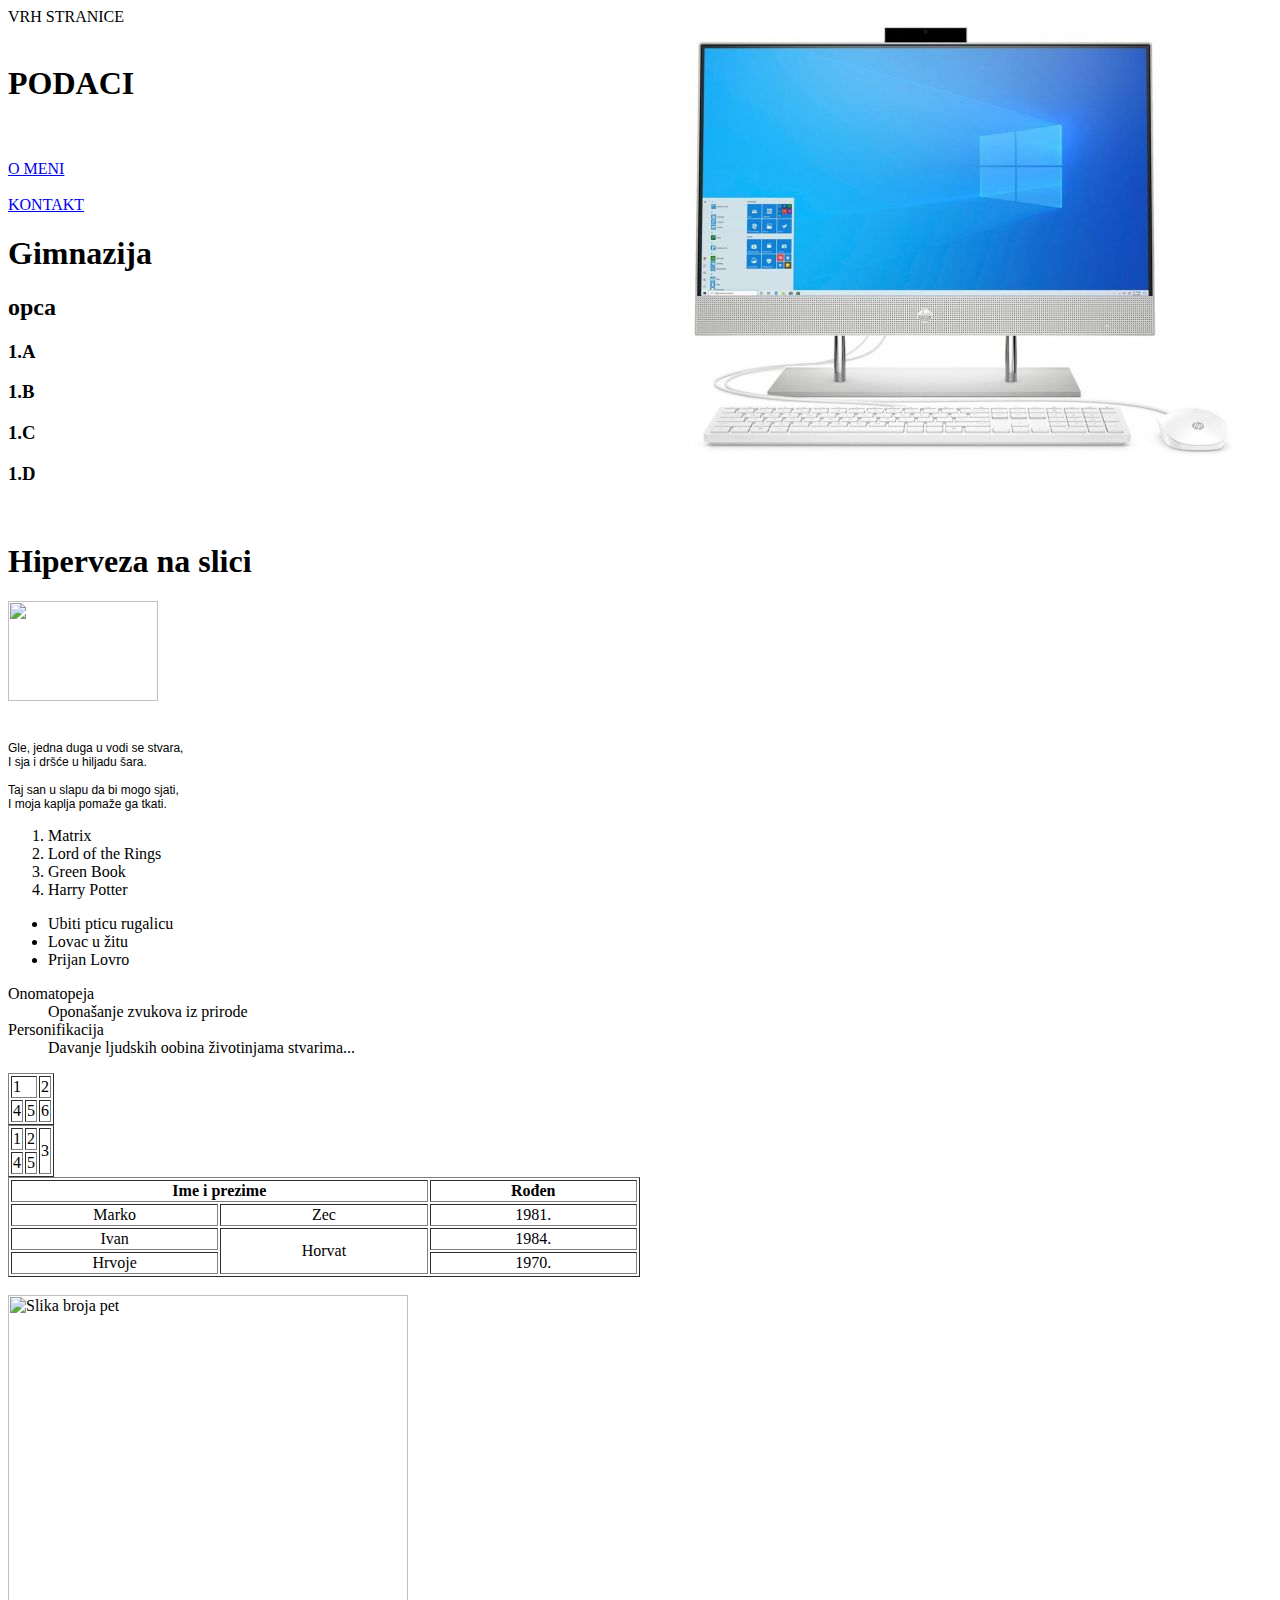
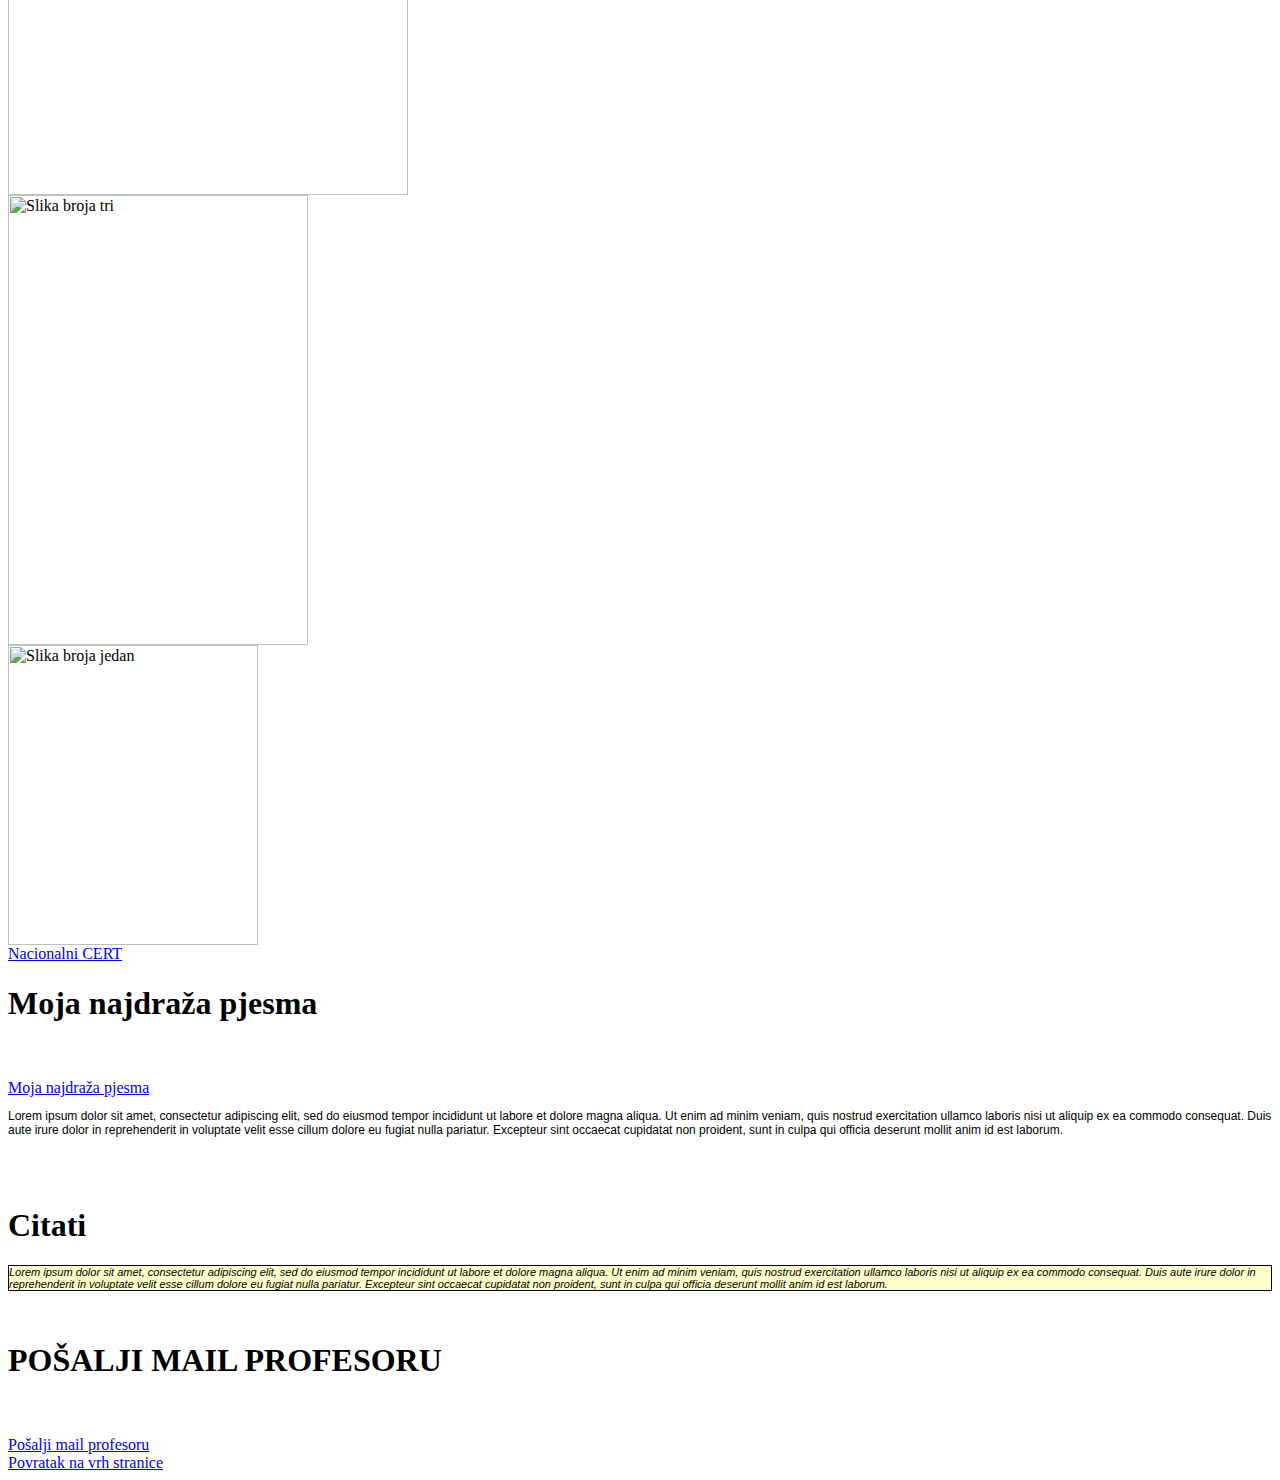
==== index.html @ 9fe45140 "Update index.html" ====
<html>
	<head>
		<title>Moja stranica</title>
		<meta charset="UTF-8">
		<!--ovo mi služi za povezivanje html i css datoteke-->
		<link rel="stylesheet" type="text/css" href="moj_stil.css">
	</head>
	<head>
        	<title>Moja stranica</title>
    	</head>
   	<body>
		<a name="vrh">VRH STRANICE</a>
	<br></br>
		<h1>PODACI</h1>
	<br></br>
        	<a href="o_meni.html">O MENI</a>
        <br></br>
        	<a href="kontakt.html">KONTAKT</a>
	</body>
		<h1>Gimnazija</h1>
		<h2>opca</h2>
		<h3>1.A</h3>
		<h3>1.B</h3>
		<h3>1.C</h3>
		<h3>1.D</h3>
		<br>
	<h1>Hiperveza na slici</h1>
		<a href="https://gimnazija-cakovec.hr/">
			<img src="https://gimnazija-cakovec.hr/wp-content/uploads/2020/02/logo.png" width="150" height="100"/>
		</a>
		<p>
			<br>
			<br>Gle, jedna duga u vodi se stvara,
			<br>I sja i dršće u hiljadu šara.
			<br>
			<br>Taj san u slapu da bi mogo sjati,
			<br>I moja kaplja pomaže ga tkati.
		</p>
			<ol>
				<li>Matrix</li>
				<li>Lord of the Rings</li>
				<li>Green Book</li>
				<li>Harry Potter</li>
			</ol>
			<ul>
				<li>Ubiti pticu rugalicu</li>
				<li>Lovac u žitu</li>
				<li>Prijan Lovro</li>
			</ul>
			<dl>
				<dt>Onomatopeja</dt><dd>Oponašanje zvukova iz prirode</dd>
				<dt>Personifikacija</dt><dd>Davanje ljudskih oobina životinjama stvarima...</dd>
			</dl>
		<table>
		<table border="1">
			<tr>
				<td colspan="2">1</td>
				<td>2</td> 
			</tr>
			<tr>
				<td>4</td> 
				<td>5</td>
				<td>6</td>
			</tr>
		</table>
			
		<table>
		<table border="1">
			<tr>
				<td>1</td>
				<td>2</td> 
				<td rowspan="2">3</td>
			</tr>
			<tr>
				<td>4</td> 
				<td>5</td>
			</tr>
		</table>

		<table>
		<table border="1" width=50%>
				<th colspan="2">Ime i prezime</th>
				<th>Rođen</th>
			<tr align=center cellpadding=10 cellspacing=0>
				<td>Marko</td> 
				<td>Zec</td>
				<td>1981.</td>
			<tr align=center cellpadding=10 cellspacing=0>
				<td>Ivan</td> 
				<td rowspan="2">Horvat</td>
				<td>1984.</td>
			</tr>
			<tr align=center cellpadding=10 cellspacing=0>
				<td>Hrvoje</td> 
				<td>1970.</td>
			</tr>
		</table>

		<br>
			<img src="https://encrypted-tbn0.gstatic.com/images?q=tbn:ANd9GcSySlzwOxs_8t0ZyiLxvjnV-CMBKcb5QRbI0Q&s" width="400" height="500" alt="Slika broja pet"/>
		<br>
			<img src="https://encrypted-tbn0.gstatic.com/images?q=tbn:ANd9GcS_iQX4Xn20lga_gqjZLbV7AwaY52GRax3NhA&s" width="300" height="450" alt="Slika broja tri"/>
		<br>
			<img src="https://encrypted-tbn0.gstatic.com/images?q=tbn:ANd9GcTAEitP4KvHPOTdL0vaPXRX_7hCu4NVQDeT2A&s" width="250" height="300" alt="Slika broja jedan"/>
		<br>
			<a href="https://www.cert.hr/">Nacionalni CERT</a>
		<br>
			<h1>Moja najdraža pjesma</h1>
			<br></br>
			<a href="https://www.youtube.com/watch?v=Eop-C4aEYz0&pp=ygUJa2FyYW5maWxp">Moja najdraža pjesma</a>
		<br>
		<p>
			Lorem ipsum dolor sit amet, consectetur adipiscing elit, sed do eiusmod tempor incididunt ut labore et dolore magna aliqua. 
			Ut enim ad minim veniam, quis nostrud exercitation ullamco laboris nisi ut aliquip ex ea commodo consequat. 
			Duis aute irure dolor in reprehenderit in voluptate velit esse cillum dolore eu fugiat nulla pariatur. 
			Excepteur sint occaecat cupidatat non proident, sunt in culpa qui officia deserunt mollit anim id est laborum.
		</p>
			<br></br>
		<h1>Citati</h1>
		<p class="citat">
			Lorem ipsum dolor sit amet, consectetur adipiscing elit, sed do eiusmod tempor incididunt ut labore et dolore magna aliqua. 
			Ut enim ad minim veniam, quis nostrud exercitation ullamco laboris nisi ut aliquip ex ea commodo consequat. 
			Duis aute irure dolor in reprehenderit in voluptate velit esse cillum dolore eu fugiat nulla pariatur. 
			Excepteur sint occaecat cupidatat non proident, sunt in culpa qui officia deserunt mollit anim id est laborum.
		</p>	
		<br>
			<h1>POŠALJI MAIL PROFESORU</h1>
			<br></br>
			<a href="mailto:miljenko.blazeka@gmail.com">Pošalji mail profesoru</a>
		<br>
			<a href="#vrh">Povratak na vrh stranice</a>
	</body>
</html>
---- moj_stil.css ----
body
{
    background-image: url("racunalo.jpg");
    /*ovo mi služi za poravnanje slike gore-desno i da se ne ponavlja*/
    background-position-y: top;
    background-position-x: right;
    background-repeat: no-repeat;
    /*background-color ovo mi služi za promjenu boje pozadine*/
}
p
{ 
    font-family:Verdana,Helvetica,sans-serif;
    font-size: 12px;
}
p.citat
{
    font-style: italic;
    font-size: 11px;
    border: 1px solid #000;
    background-color: #ffffcc;
}
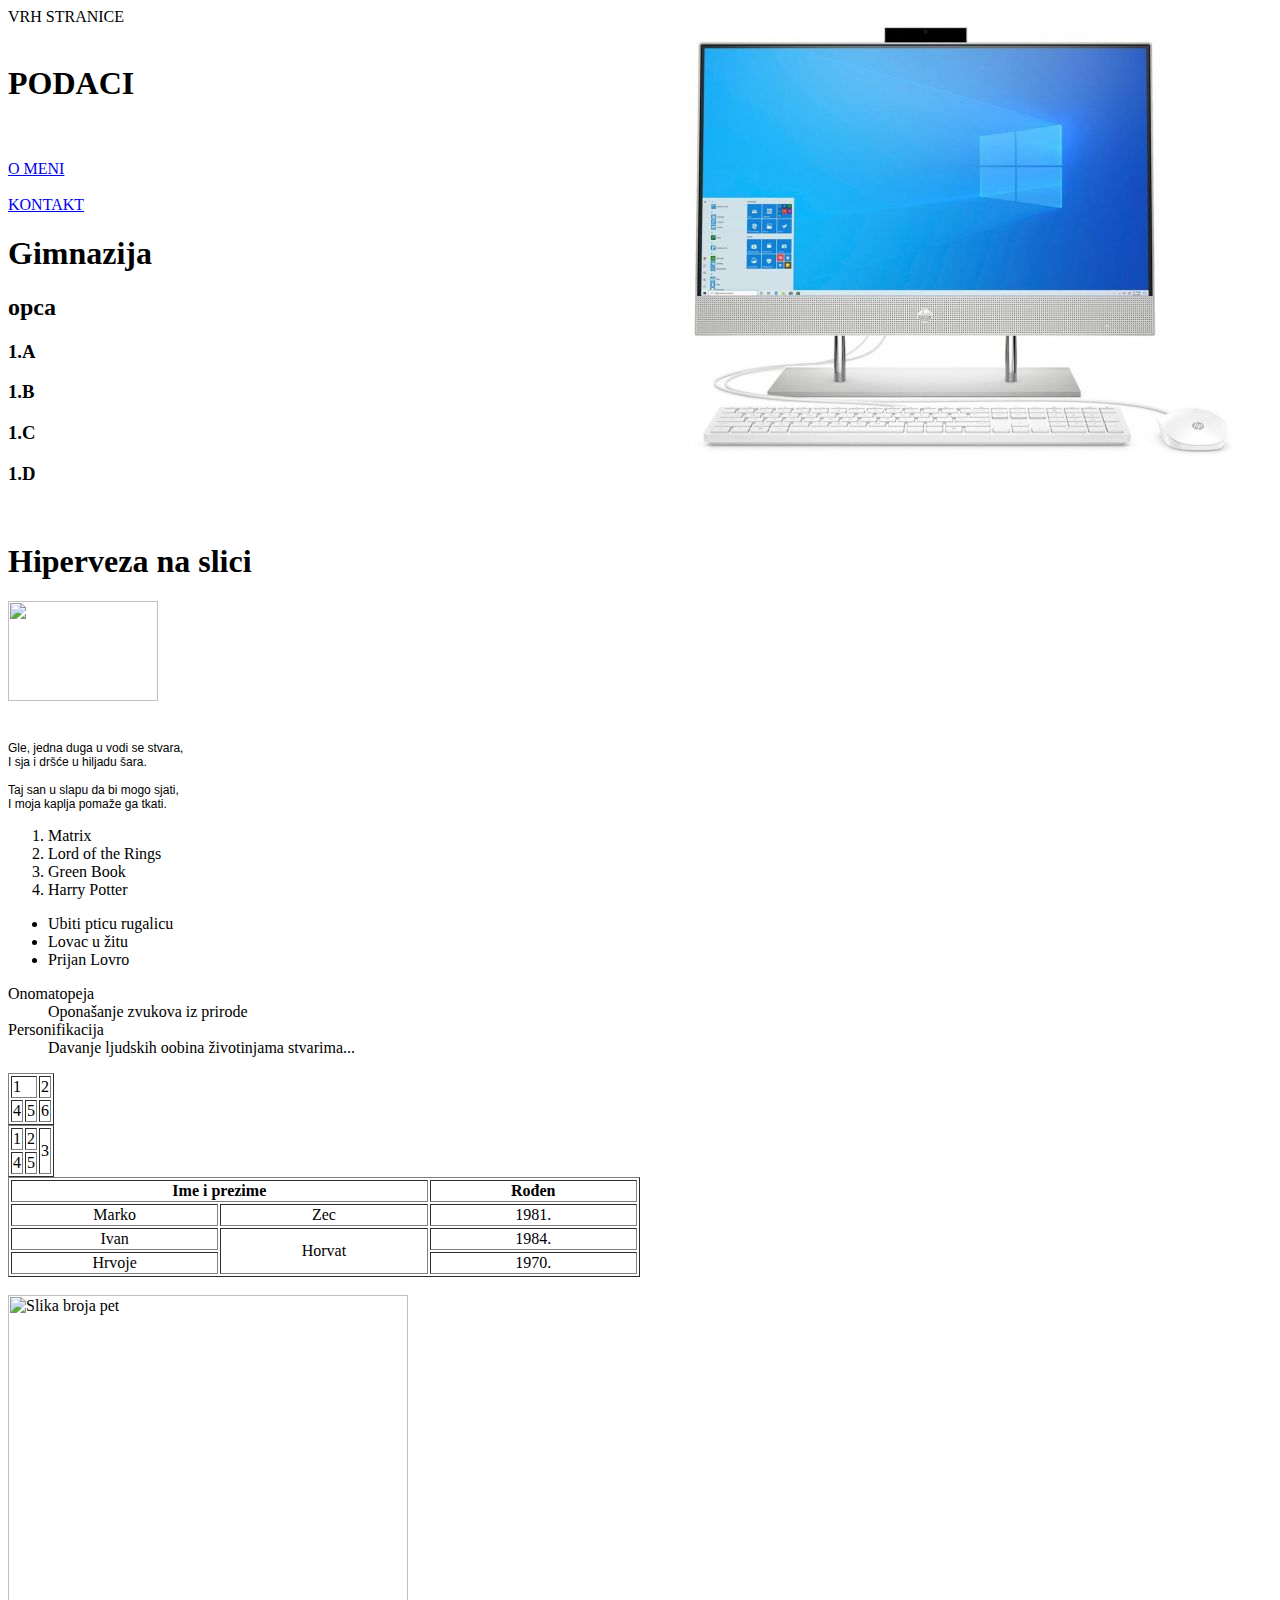
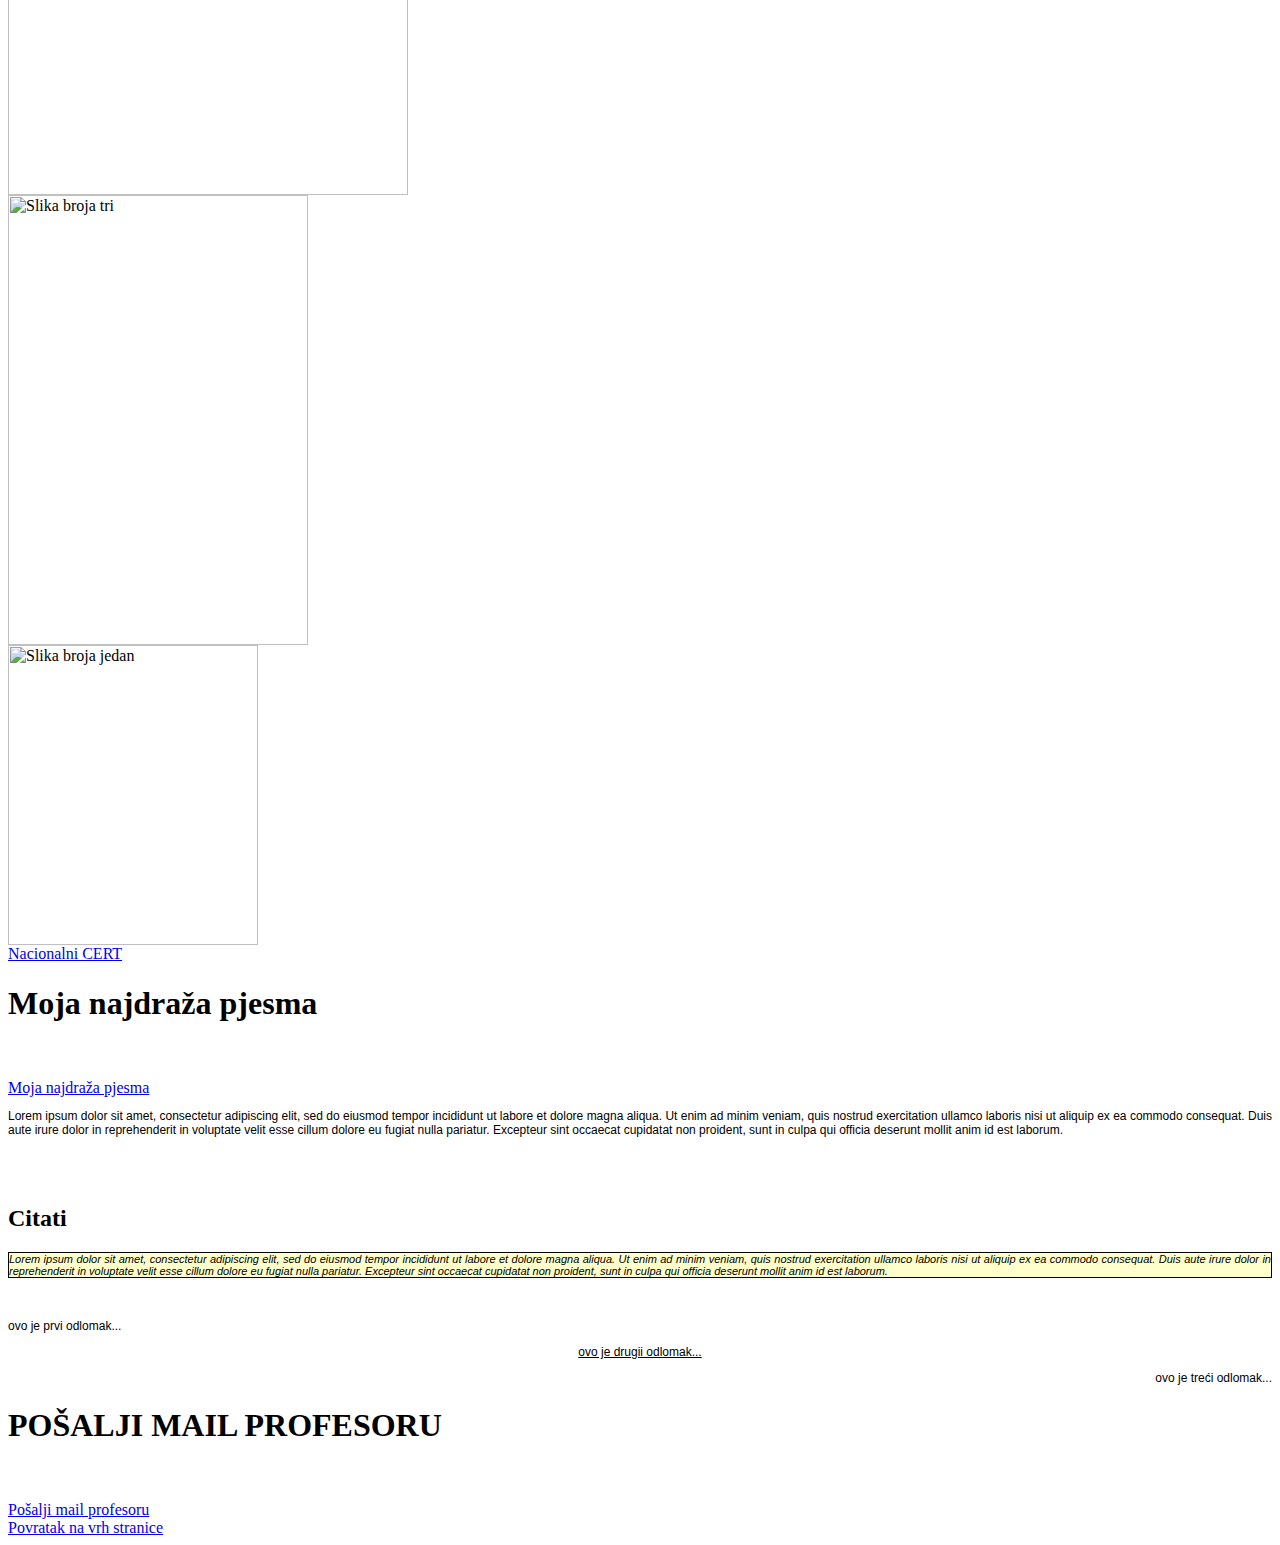
==== commit a5229206: "Update index.html" ====
--- a/index.html
+++ b/index.html
@@ -108,7 +108,7 @@
 			<h1>Moja najdraža pjesma</h1>
 			<br></br>
 			<a href="https://www.youtube.com/watch?v=Eop-C4aEYz0&pp=ygUJa2FyYW5maWxp">Moja najdraža pjesma</a>
-		<br>
+		<br>	
 		<p>
 			Lorem ipsum dolor sit amet, consectetur adipiscing elit, sed do eiusmod tempor incididunt ut labore et dolore magna aliqua. 
 			Ut enim ad minim veniam, quis nostrud exercitation ullamco laboris nisi ut aliquip ex ea commodo consequat. 
@@ -116,7 +116,7 @@
 			Excepteur sint occaecat cupidatat non proident, sunt in culpa qui officia deserunt mollit anim id est laborum.
 		</p>
 			<br></br>
-		<h1>Citati</h1>
+		<h2>Citati</h2>
 		<p class="citat">
 			Lorem ipsum dolor sit amet, consectetur adipiscing elit, sed do eiusmod tempor incididunt ut labore et dolore magna aliqua. 
 			Ut enim ad minim veniam, quis nostrud exercitation ullamco laboris nisi ut aliquip ex ea commodo consequat. 
@@ -124,6 +124,16 @@
 			Excepteur sint occaecat cupidatat non proident, sunt in culpa qui officia deserunt mollit anim id est laborum.
 		</p>	
 		<br>
+		<p>
+			ovo je prvi odlomak...
+		</p>
+		<p class="drugi">
+			ovo je drugii odlomak...
+		</p>
+		<p class="treci">
+			ovo je treći odlomak...
+		</p>
+			
 			<h1>POŠALJI MAIL PROFESORU</h1>
 			<br></br>
 			<a href="mailto:miljenko.blazeka@gmail.com">Pošalji mail profesoru</a>
--- a/moj_stil.css
+++ b/moj_stil.css
@@ -6,6 +6,7 @@
     background-position-x: right;
     background-repeat: no-repeat;
     /*background-color ovo mi služi za promjenu boje pozadine*/
+    text-align: justify;
 }
 p
 { 
@@ -19,3 +20,13 @@
     border: 1px solid #000;
     background-color: #ffffcc;
 }
+p.drugi
+{
+    color: "firebrick";
+    text-align: center;
+    text-decoration: underline;
+}
+p.treci
+{
+    text-align: right;
+}
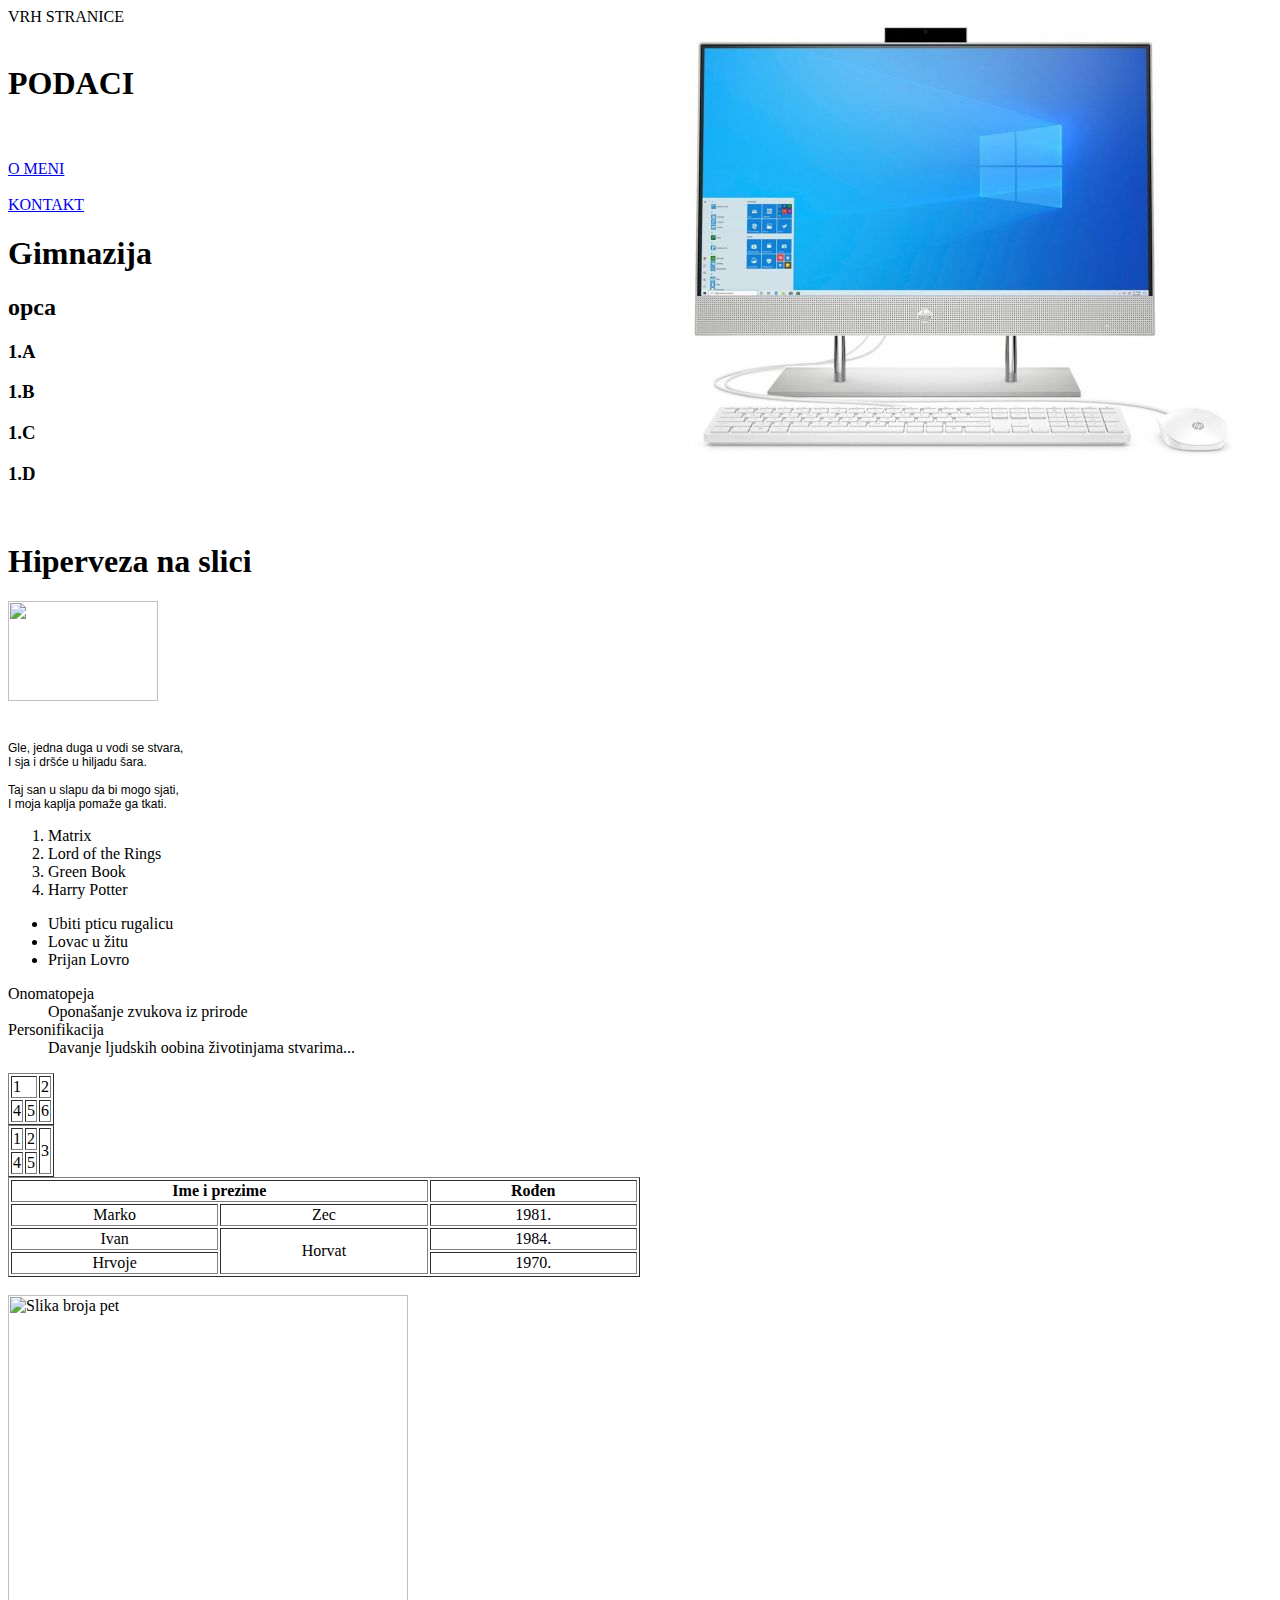
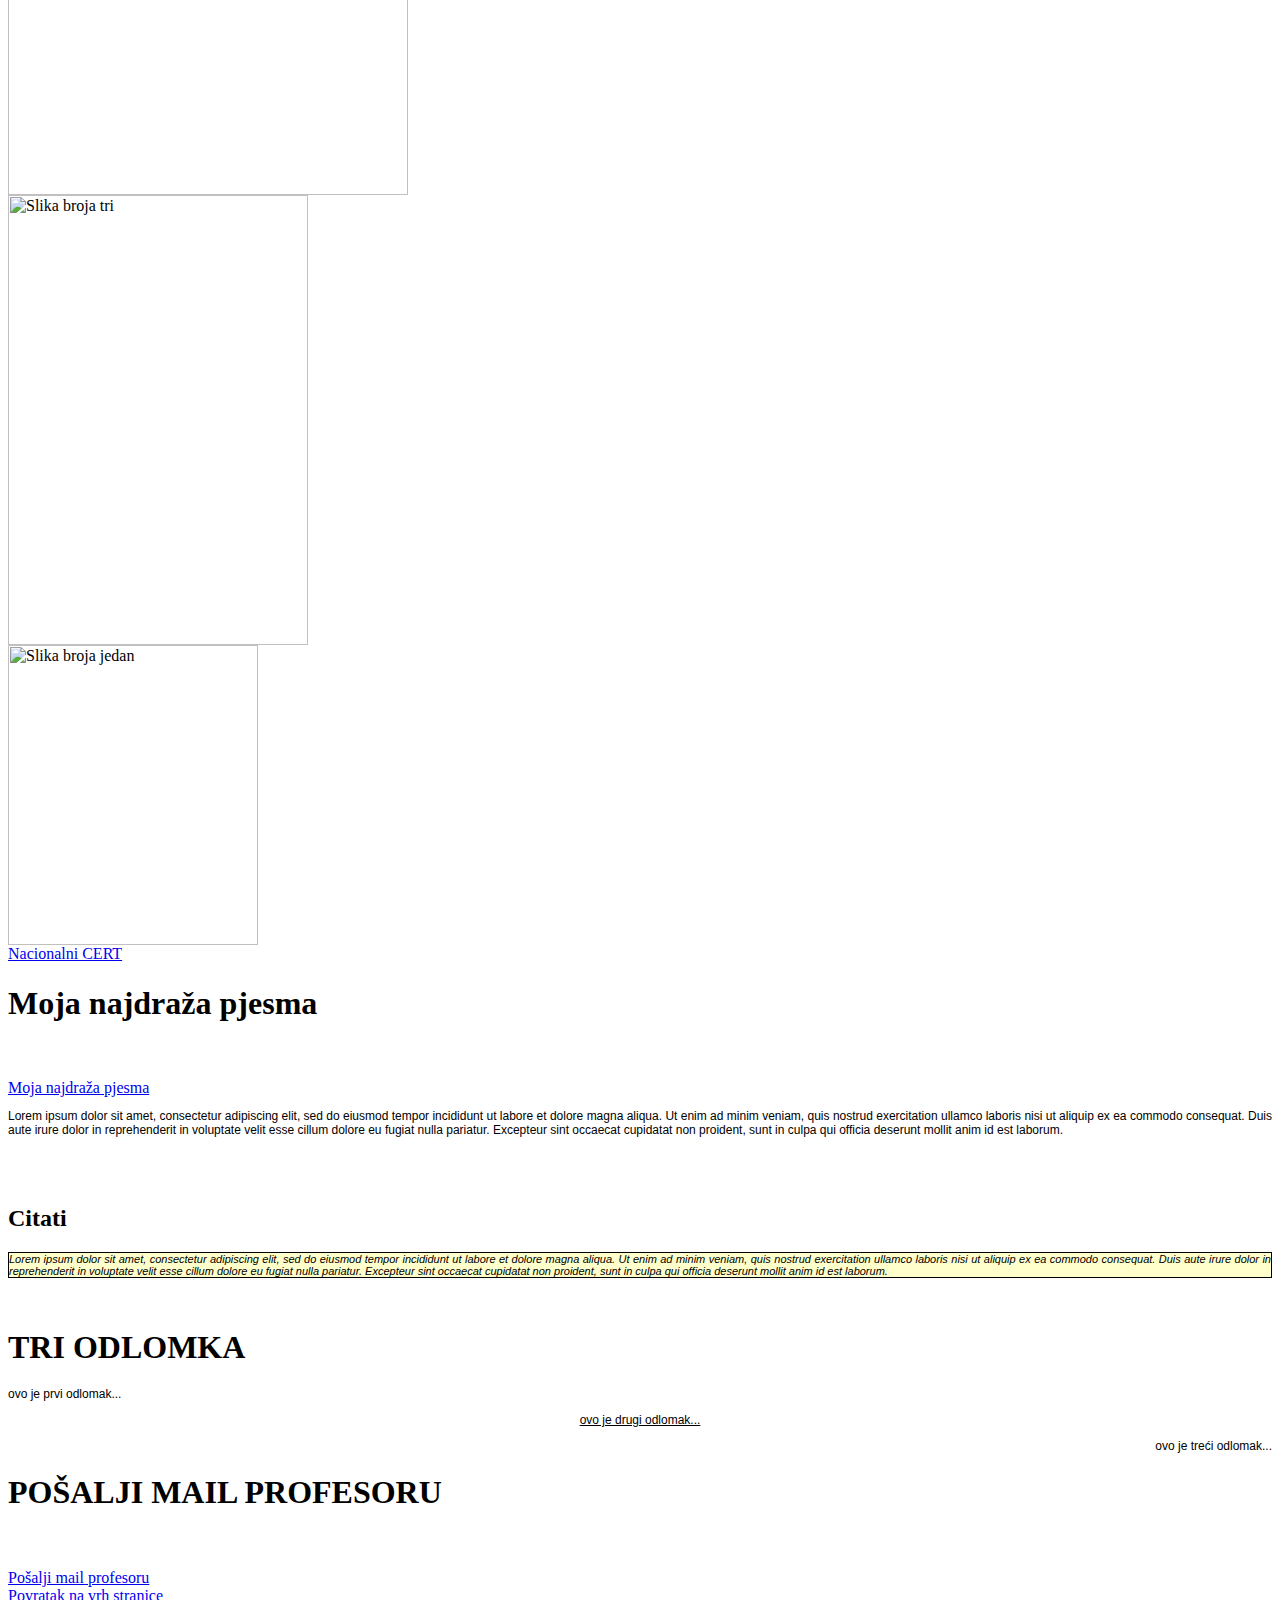
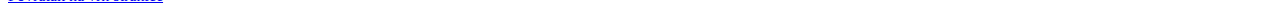
==== commit 18ea56cd: "Update index.html" ====
--- a/index.html
+++ b/index.html
@@ -124,11 +124,12 @@
 			Excepteur sint occaecat cupidatat non proident, sunt in culpa qui officia deserunt mollit anim id est laborum.
 		</p>	
 		<br>
+		<h1>TRI ODLOMKA</h1>
 		<p>
 			ovo je prvi odlomak...
 		</p>
 		<p class="drugi">
-			ovo je drugii odlomak...
+			ovo je drugi odlomak...
 		</p>
 		<p class="treci">
 			ovo je treći odlomak...
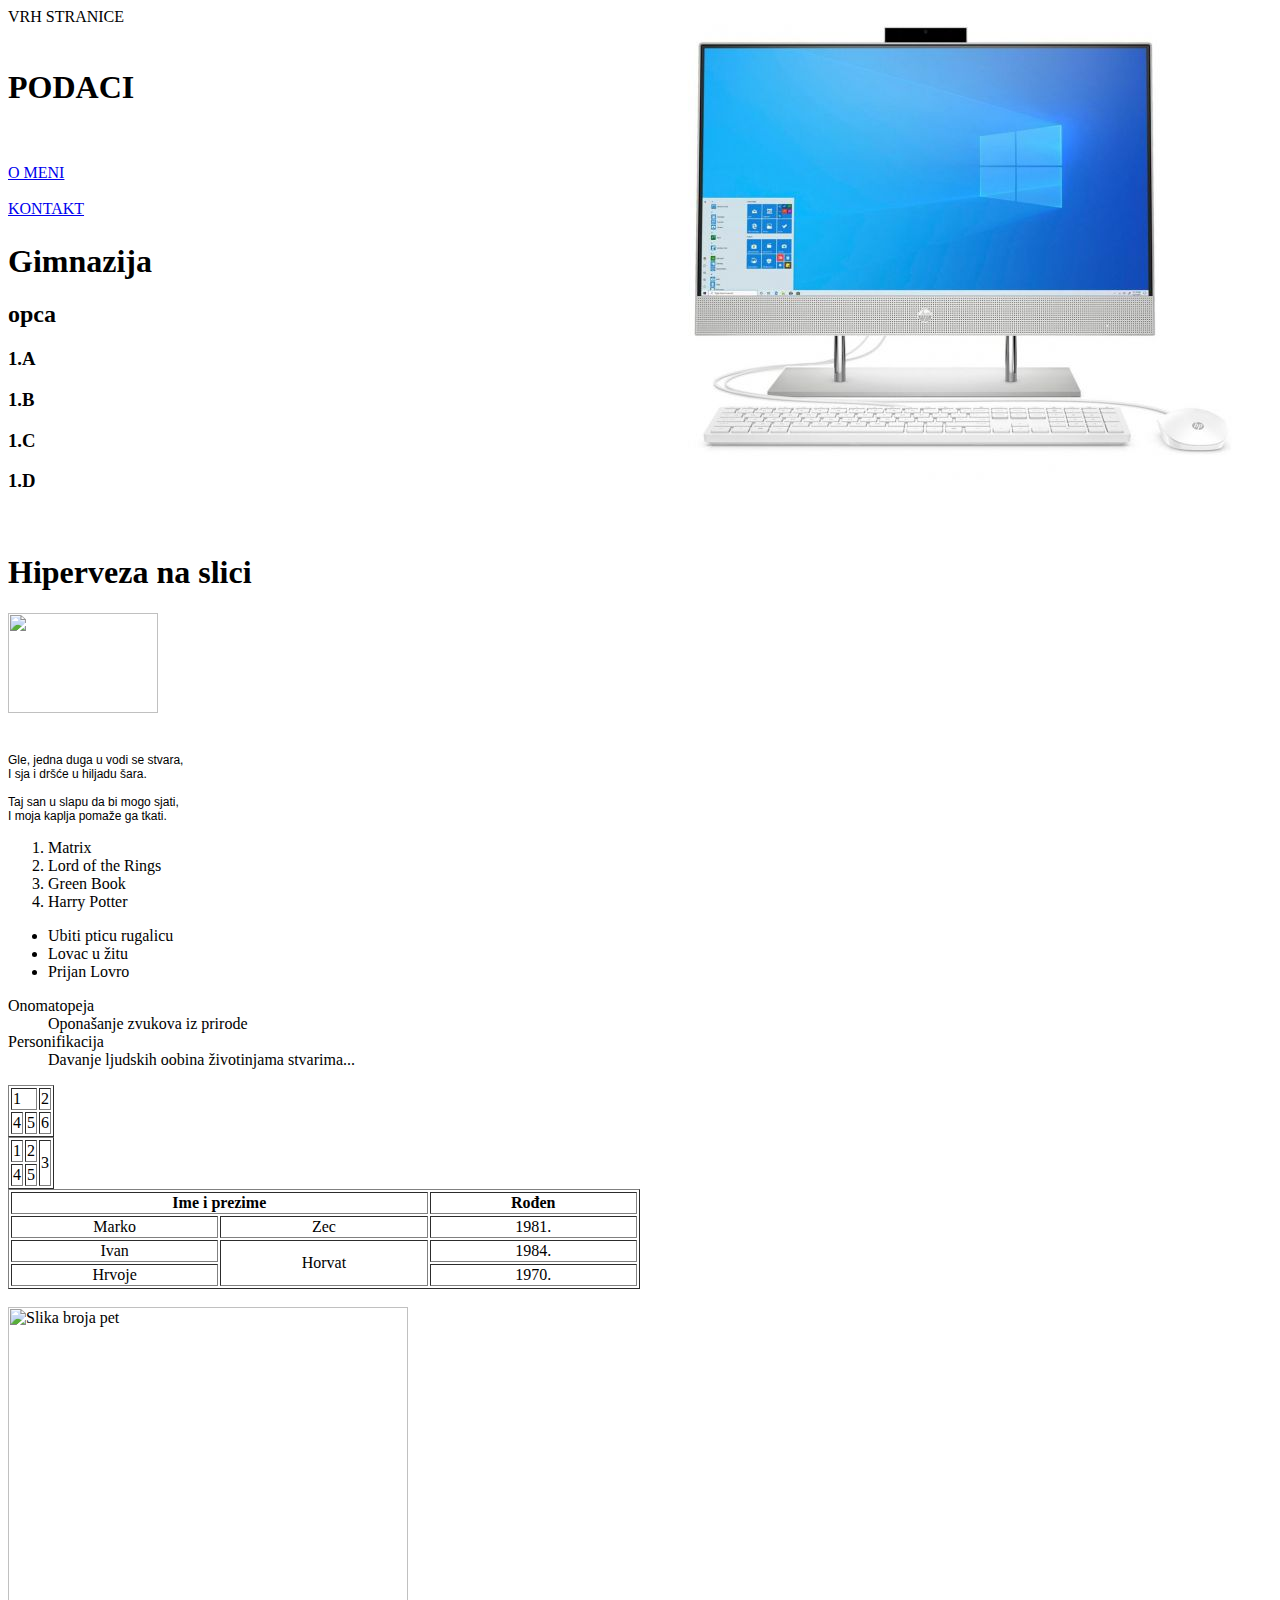
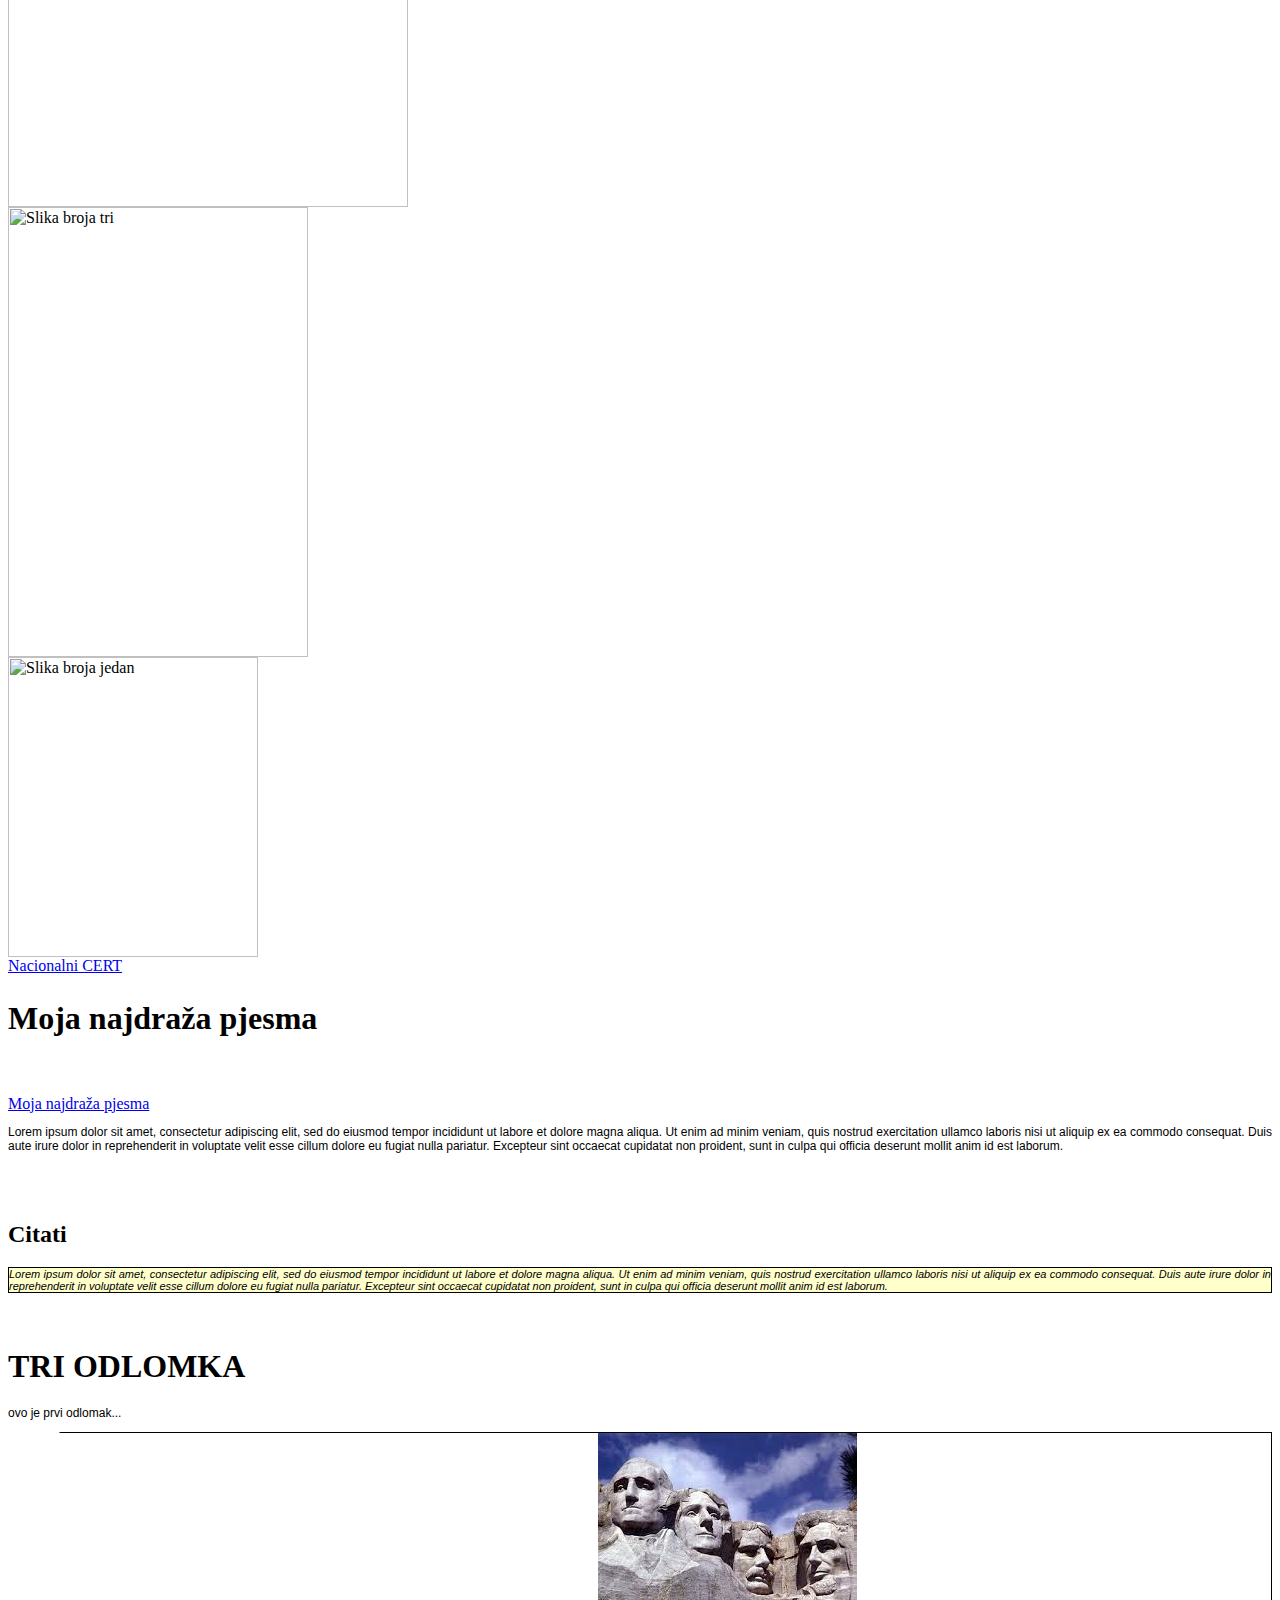
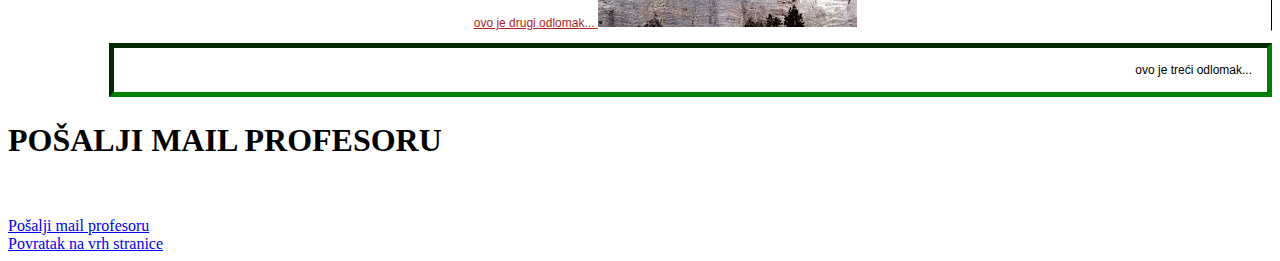
==== commit 1e84ee1a: "Update index.html" ====
--- a/index.html
+++ b/index.html
@@ -130,6 +130,7 @@
 		</p>
 		<p class="drugi">
 			ovo je drugi odlomak...
+			<img class="desna" src="mount.jpg">
 		</p>
 		<p class="treci">
 			ovo je treći odlomak...
--- a/moj_stil.css
+++ b/moj_stil.css
@@ -22,11 +22,27 @@
 }
 p.drugi
 {
-    color: "firebrick";
+    color: FireBrick;
     text-align: center;
     text-decoration: underline;
+    border-width: thin;
+    border-style: solid;
+    border-left-color: white;
+    border-bottom-color: white;
+    border-right-color: black;
+    border-top-color: black;
+    margin-left: 4%;
 }
 p.treci
 {
     text-align: right;
+    border-style: inset ;
+    border-width: thick;
+    border-color: green;
+    padding: 15px;
+    margin-left: 8%;
 }
+h1
+{
+    margin-top: 2%;
+}
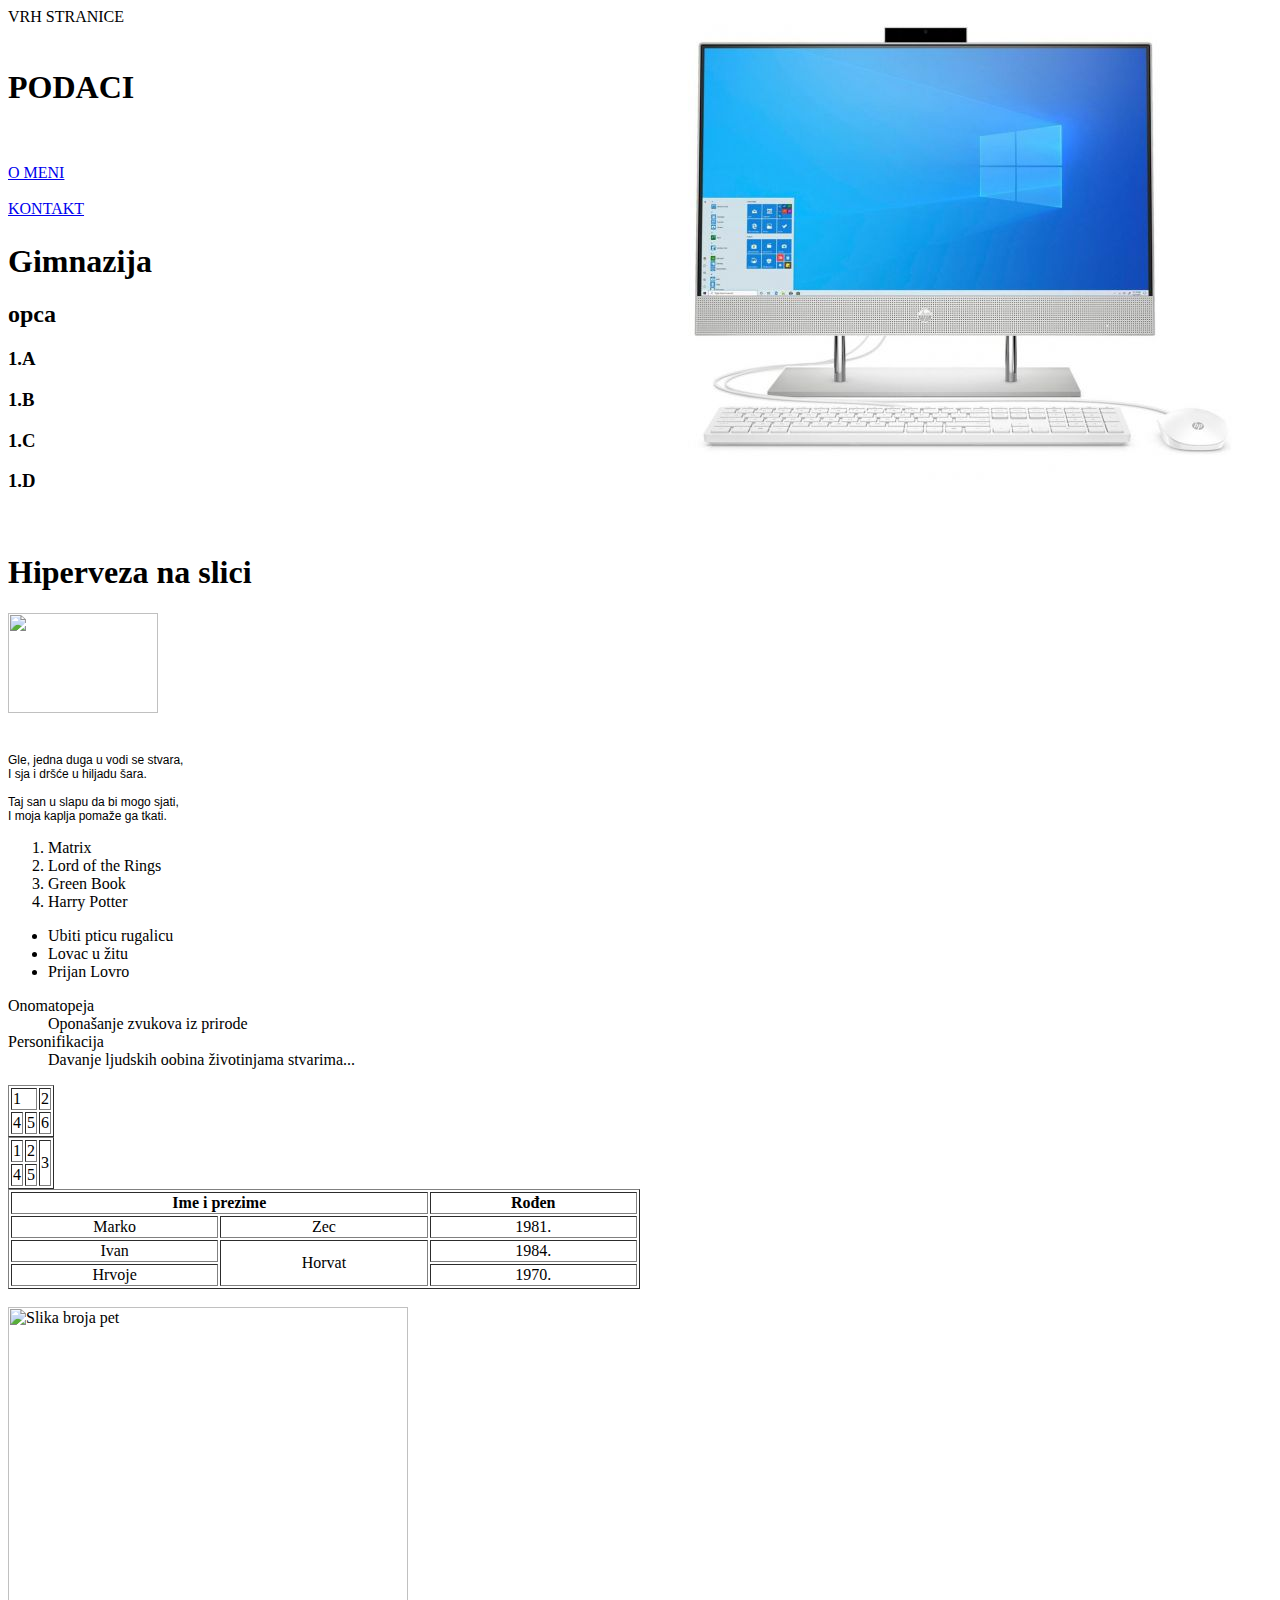
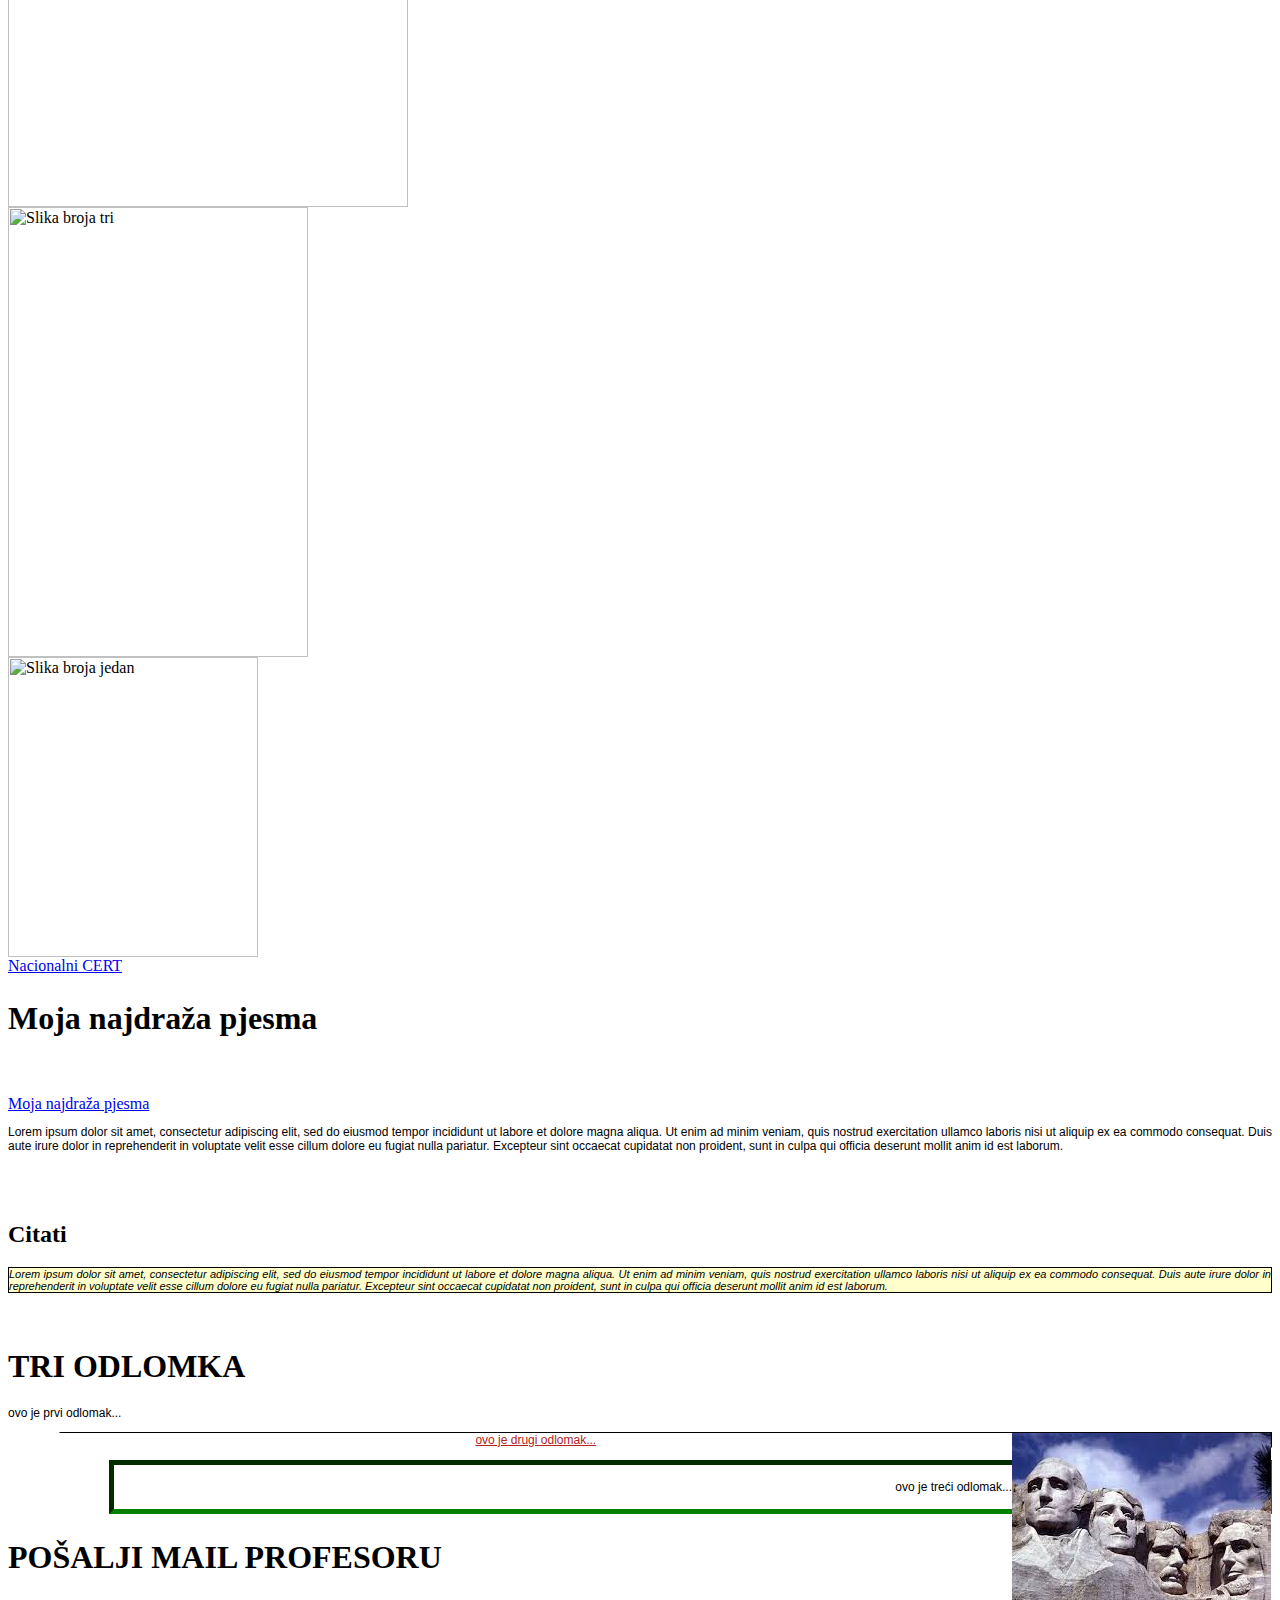
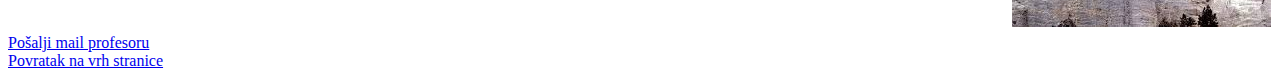
==== commit 49a0dc09: "Update index.html" ====
--- a/index.html
+++ b/index.html
@@ -130,7 +130,7 @@
 		</p>
 		<p class="drugi">
 			ovo je drugi odlomak...
-			<img class="desna" src="mount.jpg">
+			<img class="desno" src="mount.jpg">
 		</p>
 		<p class="treci">
 			ovo je treći odlomak...
--- a/moj_stil.css
+++ b/moj_stil.css
@@ -46,3 +46,8 @@
 {
     margin-top: 2%;
 }
+img.desno
+{
+    float:right;
+}
+
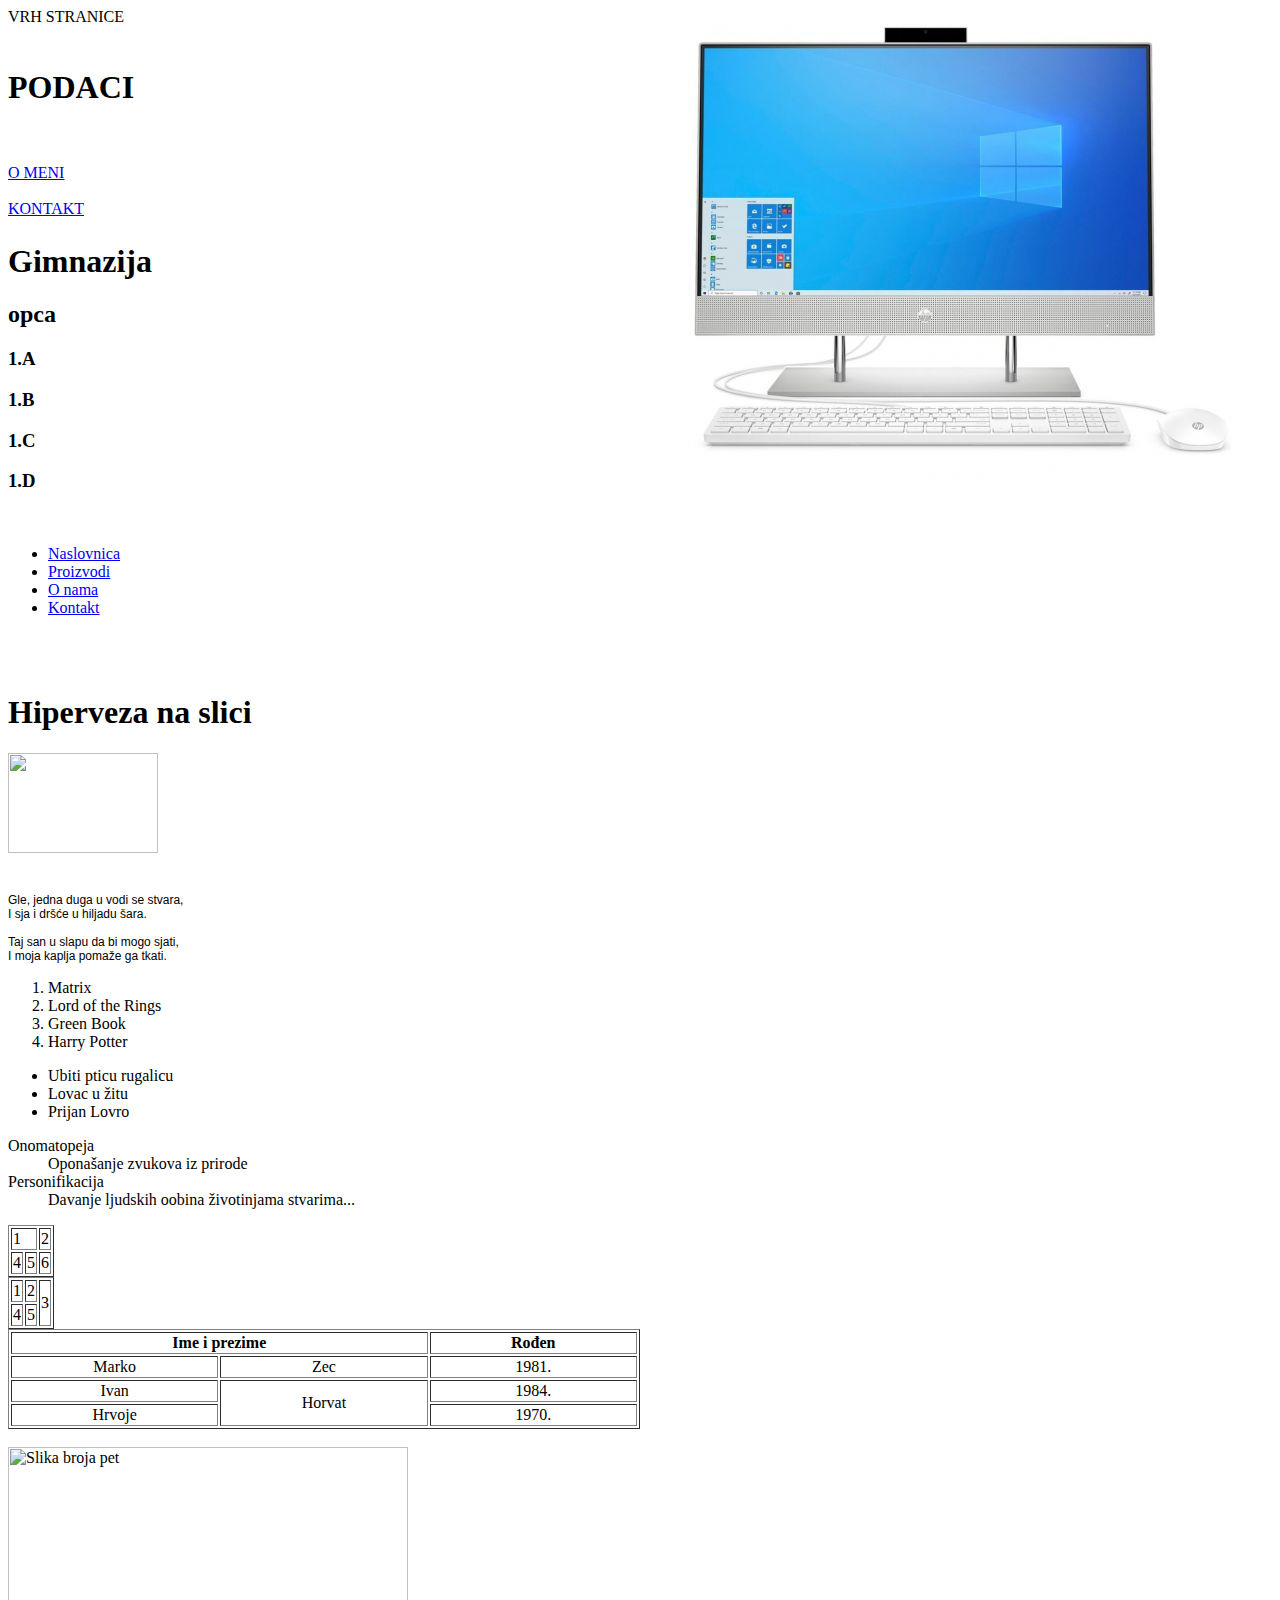
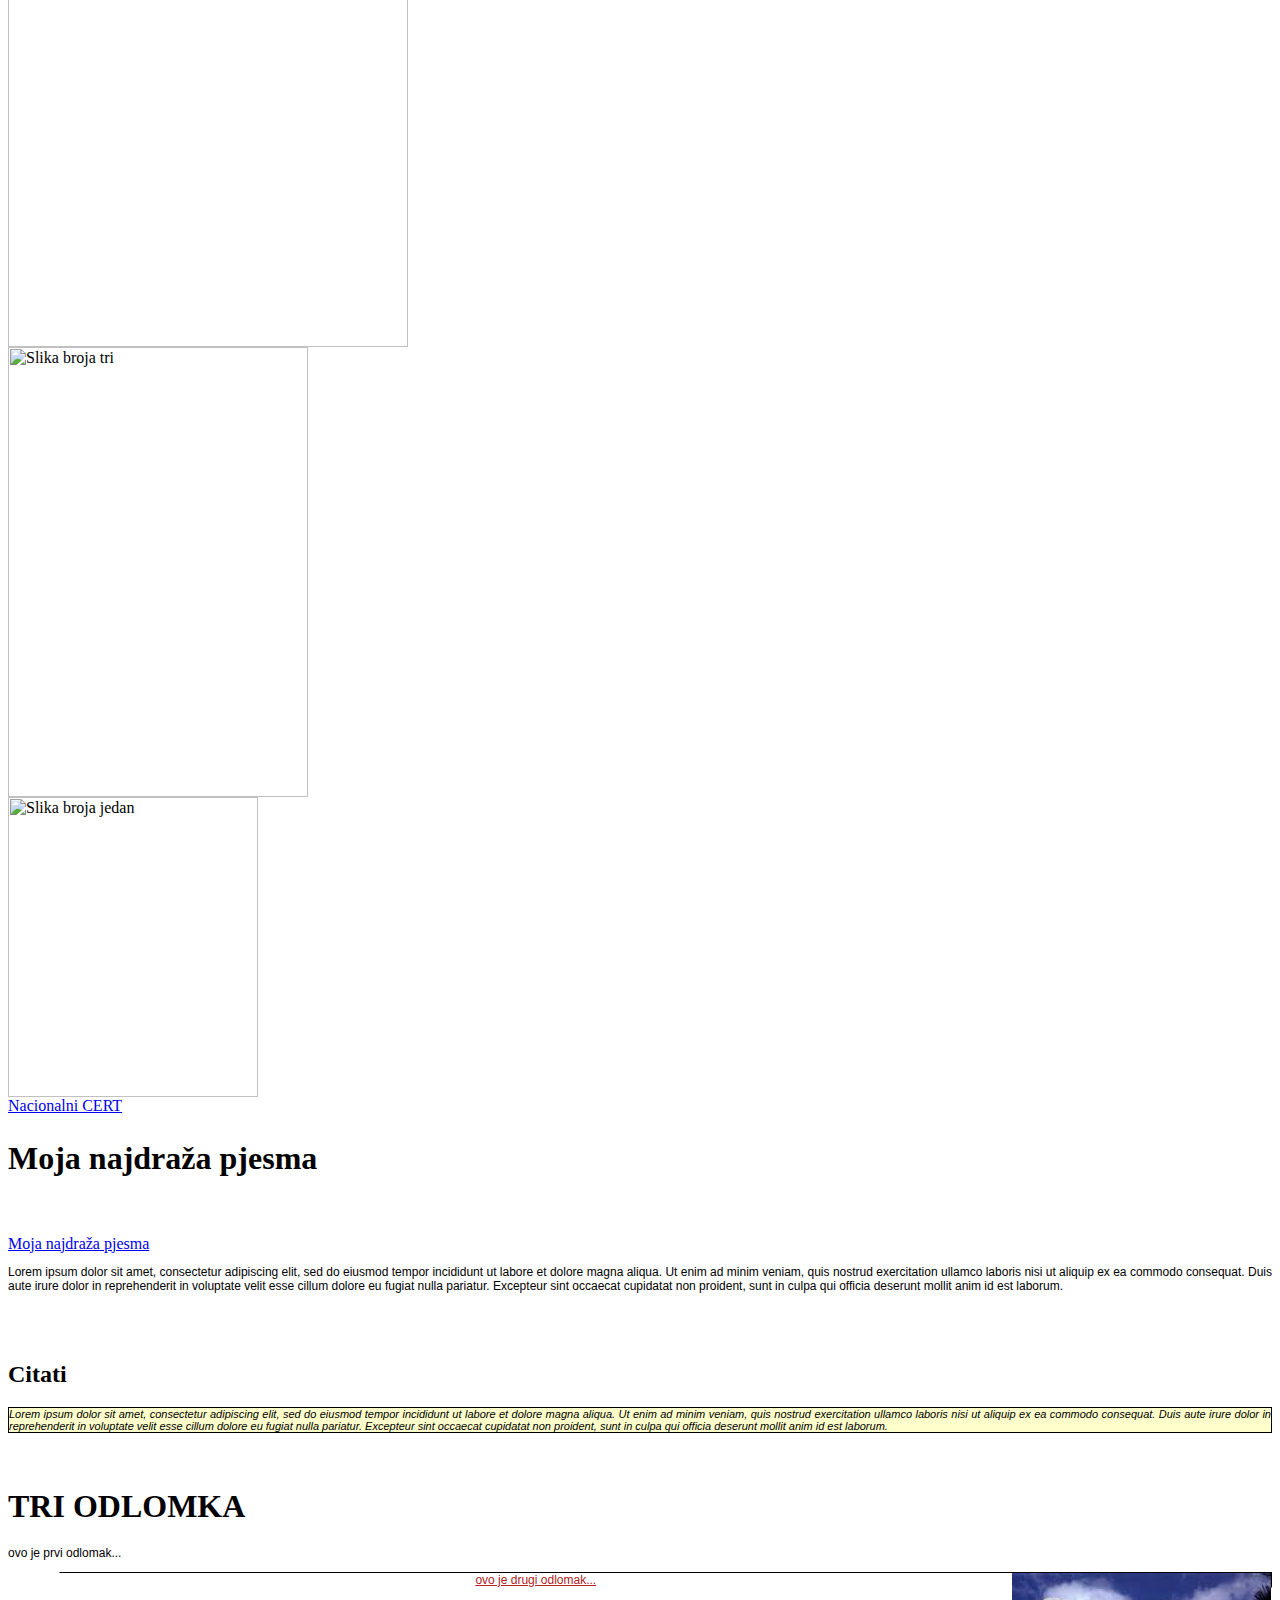
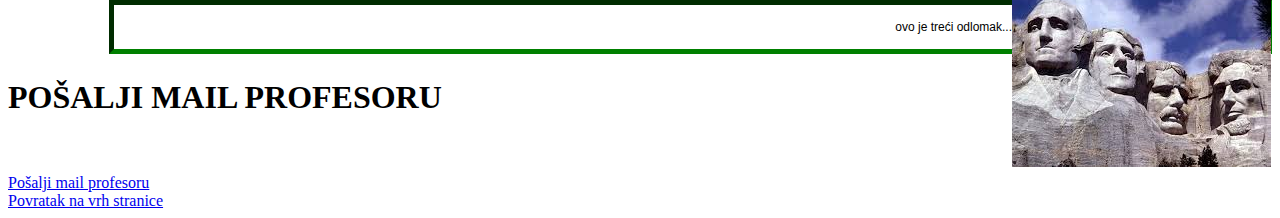
==== commit 8206caa5: "Update index.html" ====
--- a/index.html
+++ b/index.html
@@ -24,6 +24,13 @@
 		<h3>1.C</h3>
 		<h3>1.D</h3>
 		<br>
+	<ul>
+		<li><a href="#">Naslovnica</a></li>
+		<li><a href="#">Proizvodi</a></li>
+		<li><a href="#">O nama</a></li>
+		<li><a href="#">Kontakt</a></li>
+	</ul>
+	<br></br>
 	<h1>Hiperveza na slici</h1>
 		<a href="https://gimnazija-cakovec.hr/">
 			<img src="https://gimnazija-cakovec.hr/wp-content/uploads/2020/02/logo.png" width="150" height="100"/>
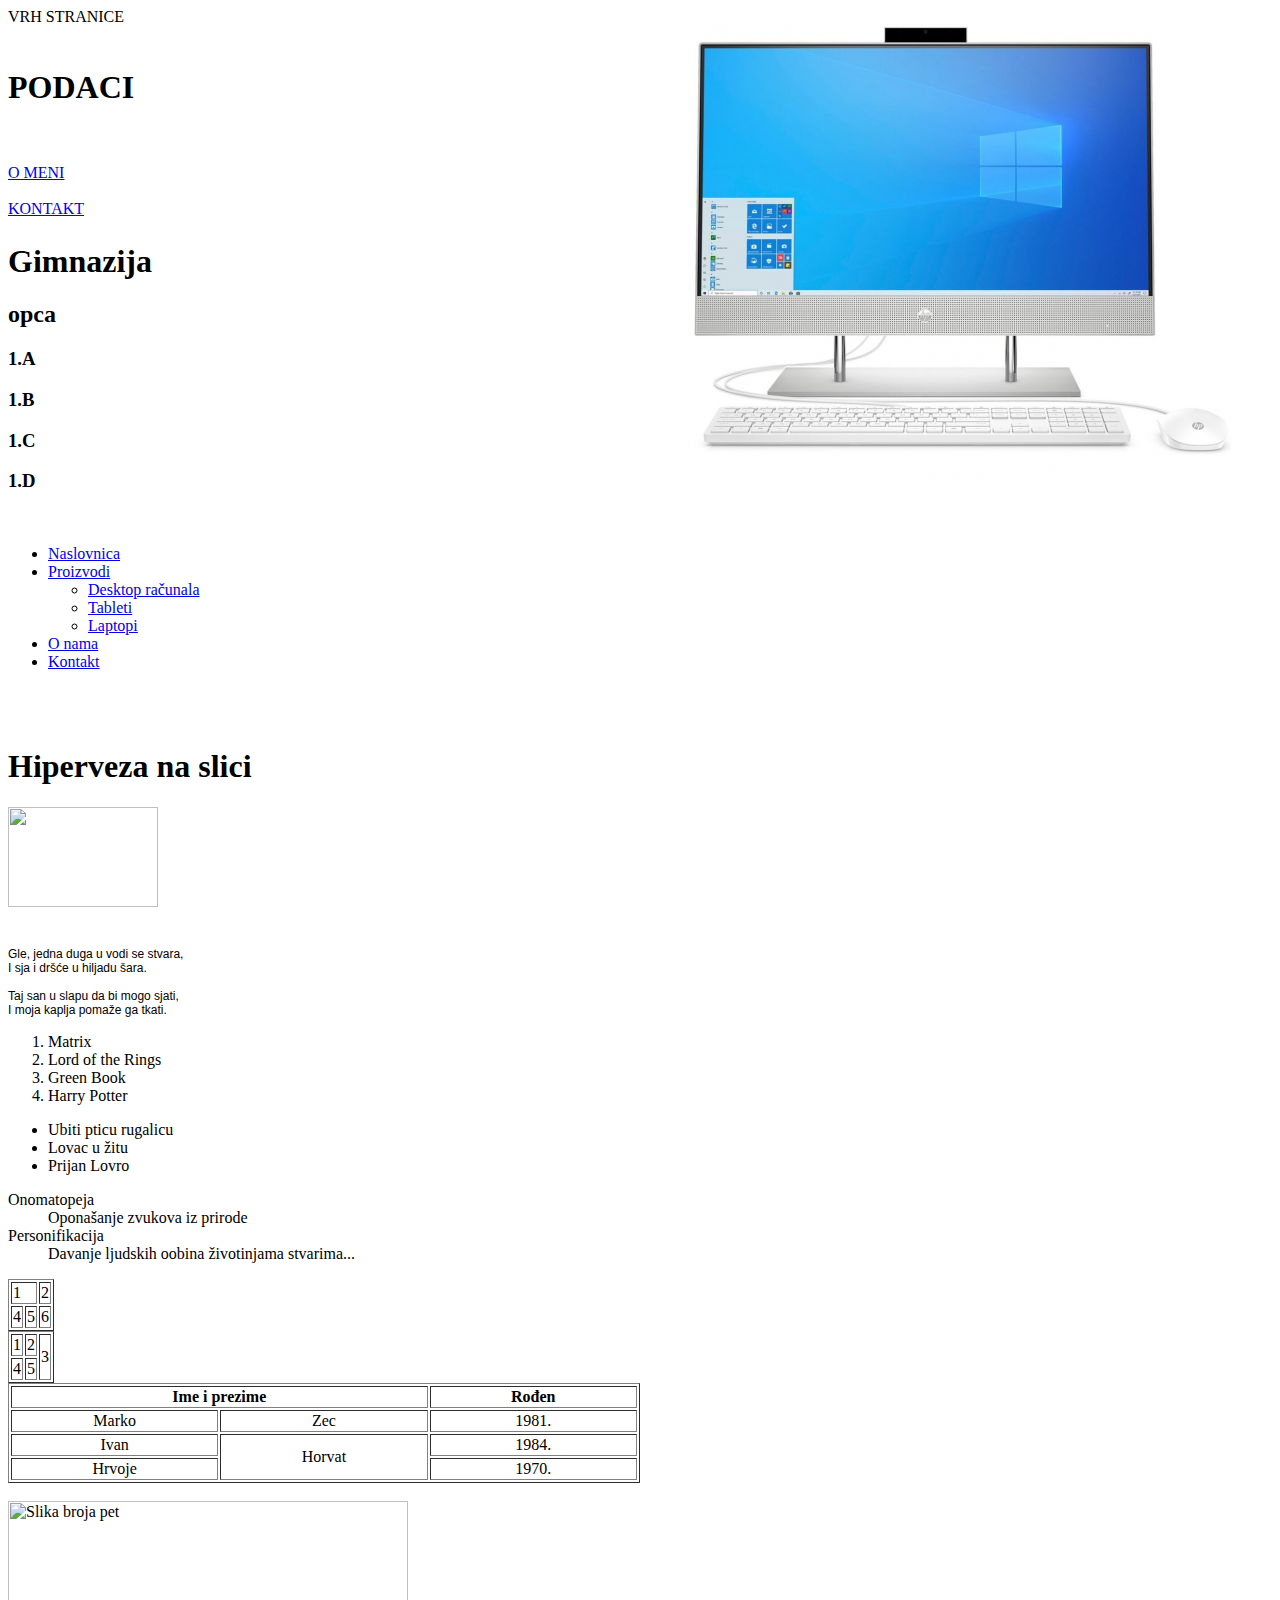
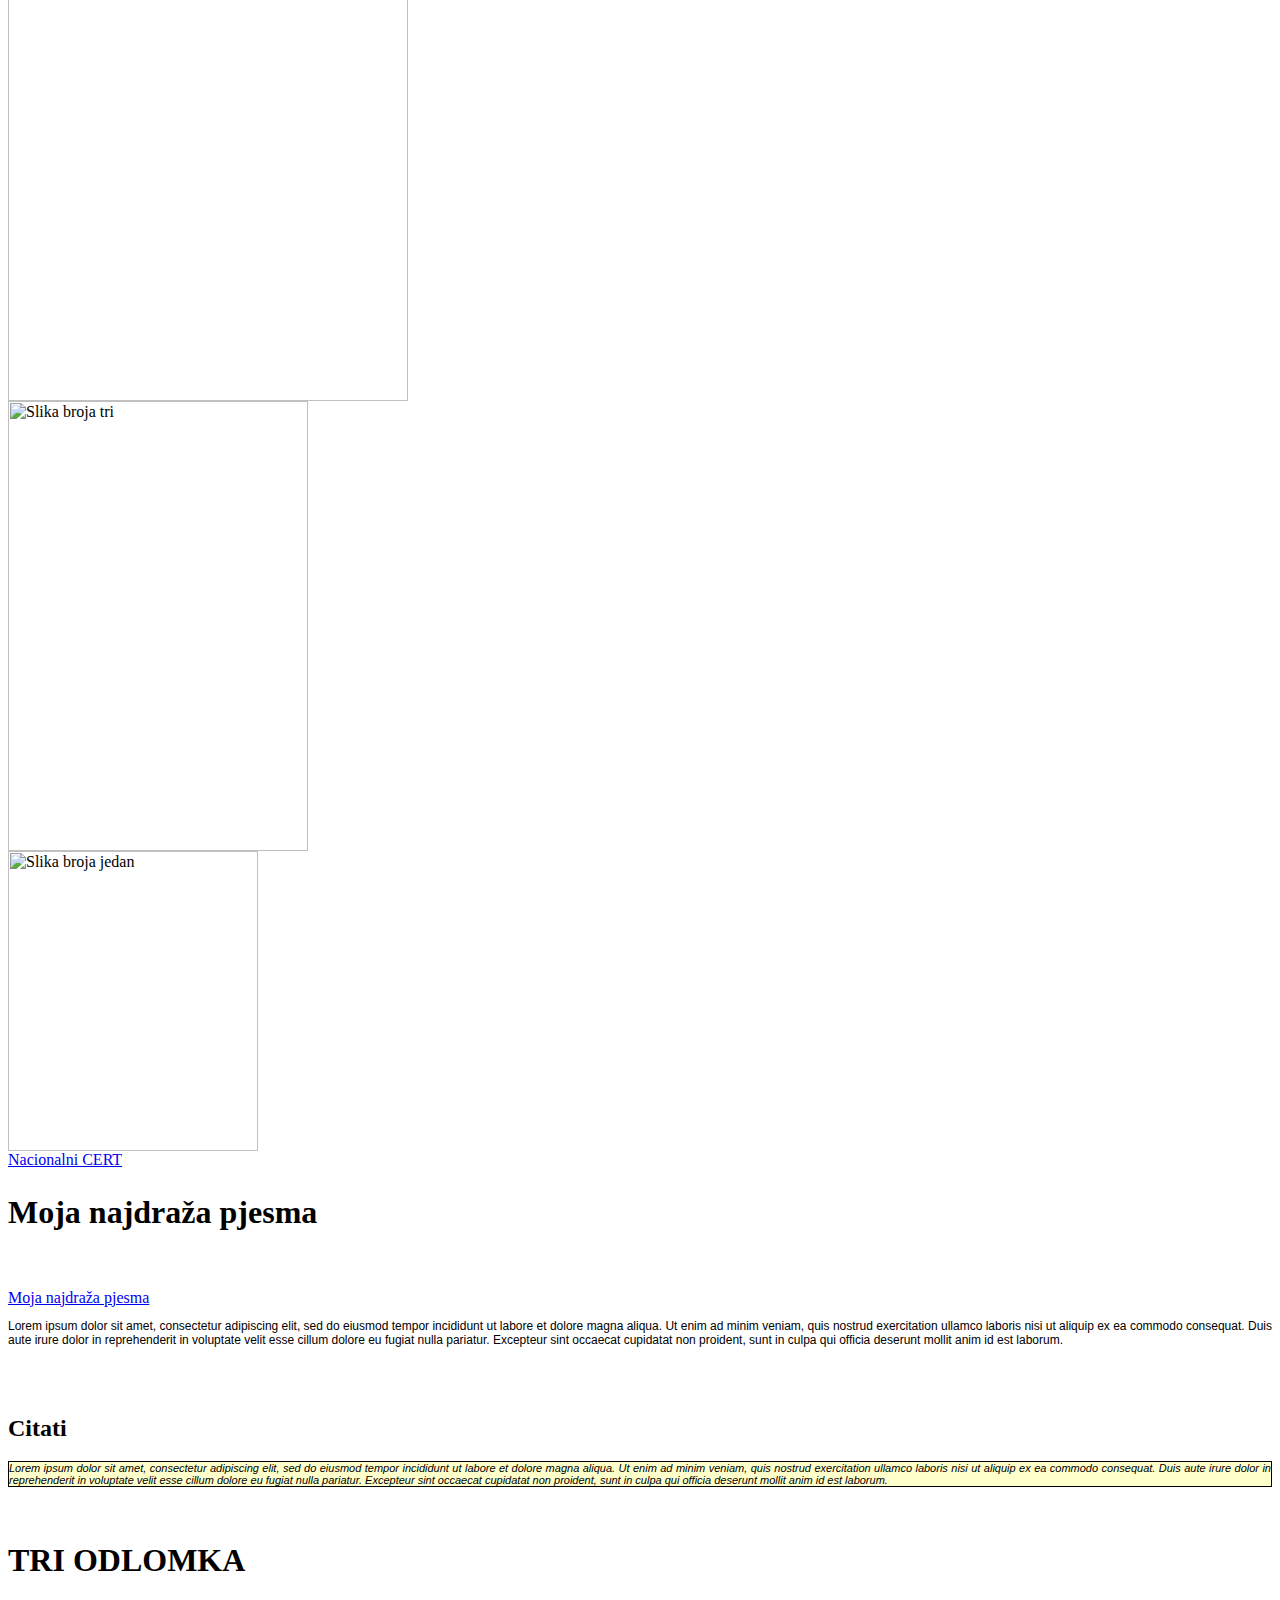
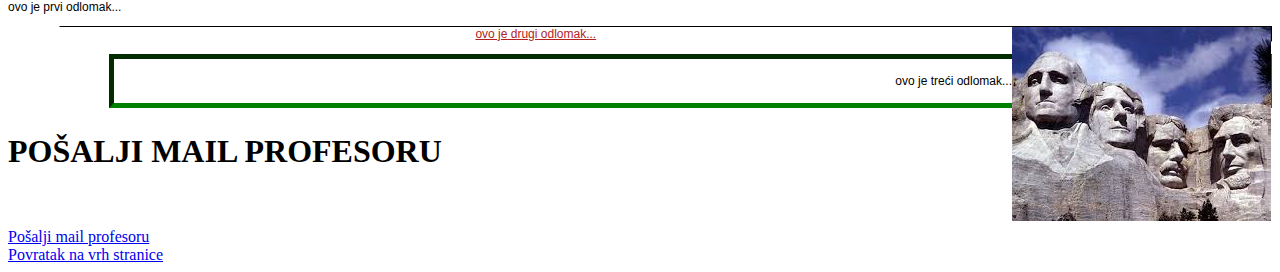
==== commit 0b22c497: "Update index.html" ====
--- a/index.html
+++ b/index.html
@@ -26,7 +26,12 @@
 		<br>
 	<ul>
 		<li><a href="#">Naslovnica</a></li>
-		<li><a href="#">Proizvodi</a></li>
+		<li><a href="#">Proizvodi</a>
+		<ul>
+			<li><a href="#">Desktop računala</a></li>
+			<li><a href="#">Tableti</a></li>
+			<li><a href="#">Laptopi</a></li>
+		</ul></li>
 		<li><a href="#">O nama</a></li>
 		<li><a href="#">Kontakt</a></li>
 	</ul>
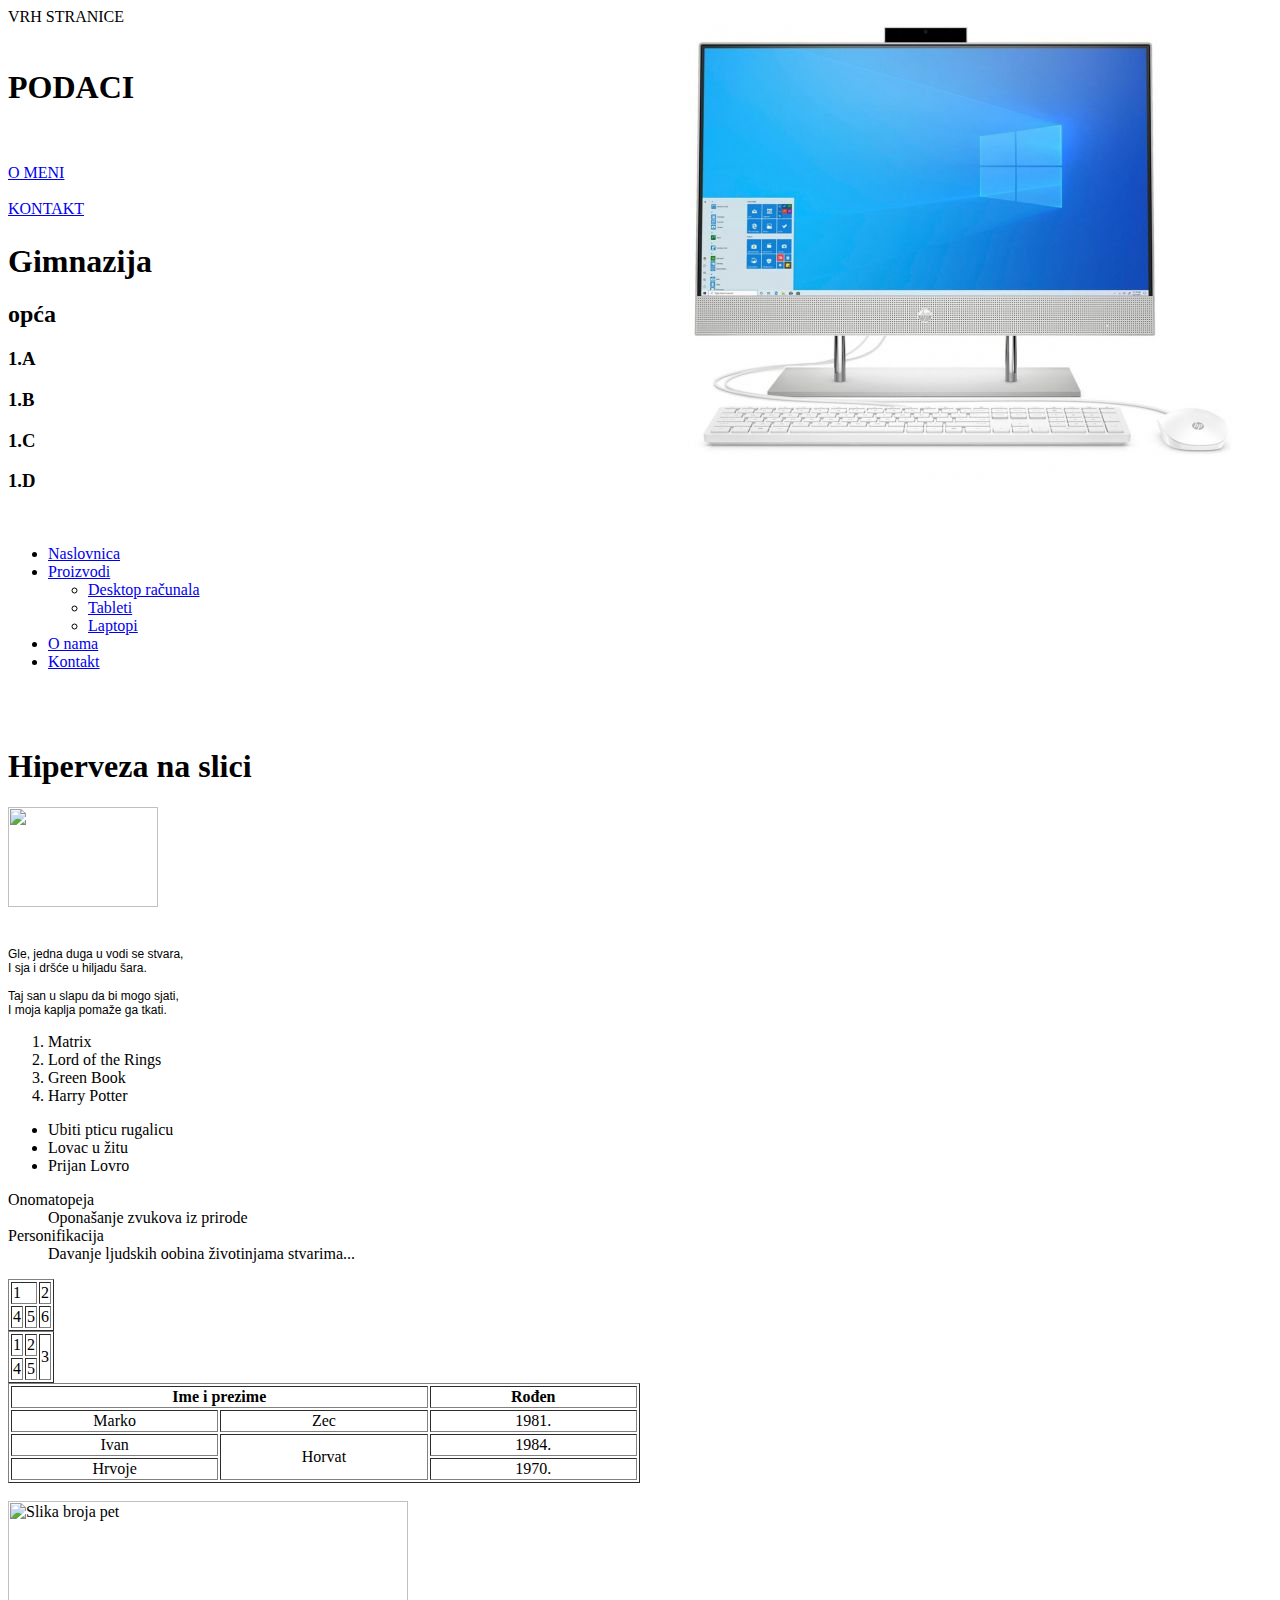
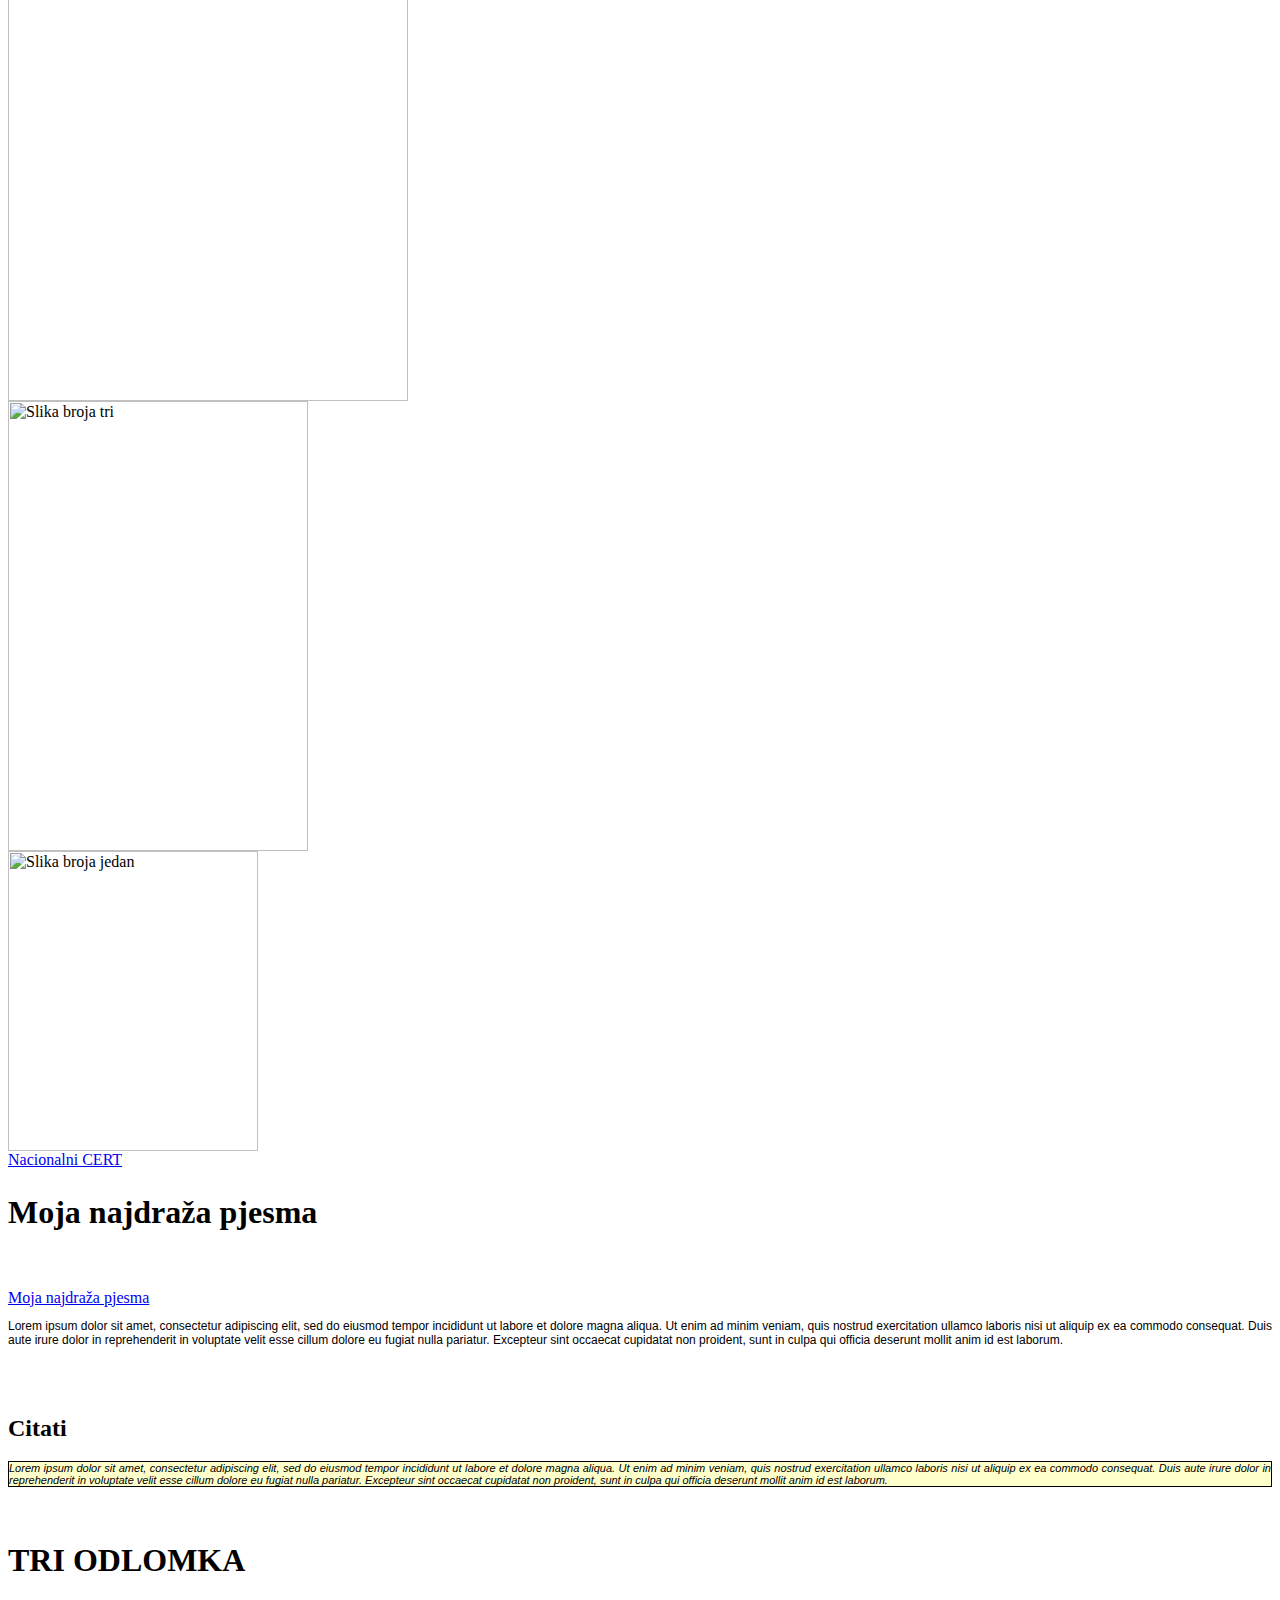
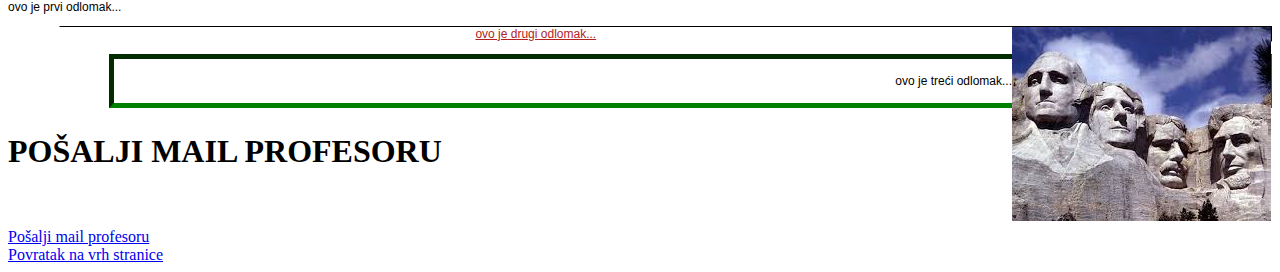
==== commit ecf88486: "Update index.html" ====
--- a/index.html
+++ b/index.html
@@ -18,7 +18,7 @@
         	<a href="kontakt.html">KONTAKT</a>
 	</body>
 		<h1>Gimnazija</h1>
-		<h2>opca</h2>
+		<h2>opća</h2>
 		<h3>1.A</h3>
 		<h3>1.B</h3>
 		<h3>1.C</h3>
